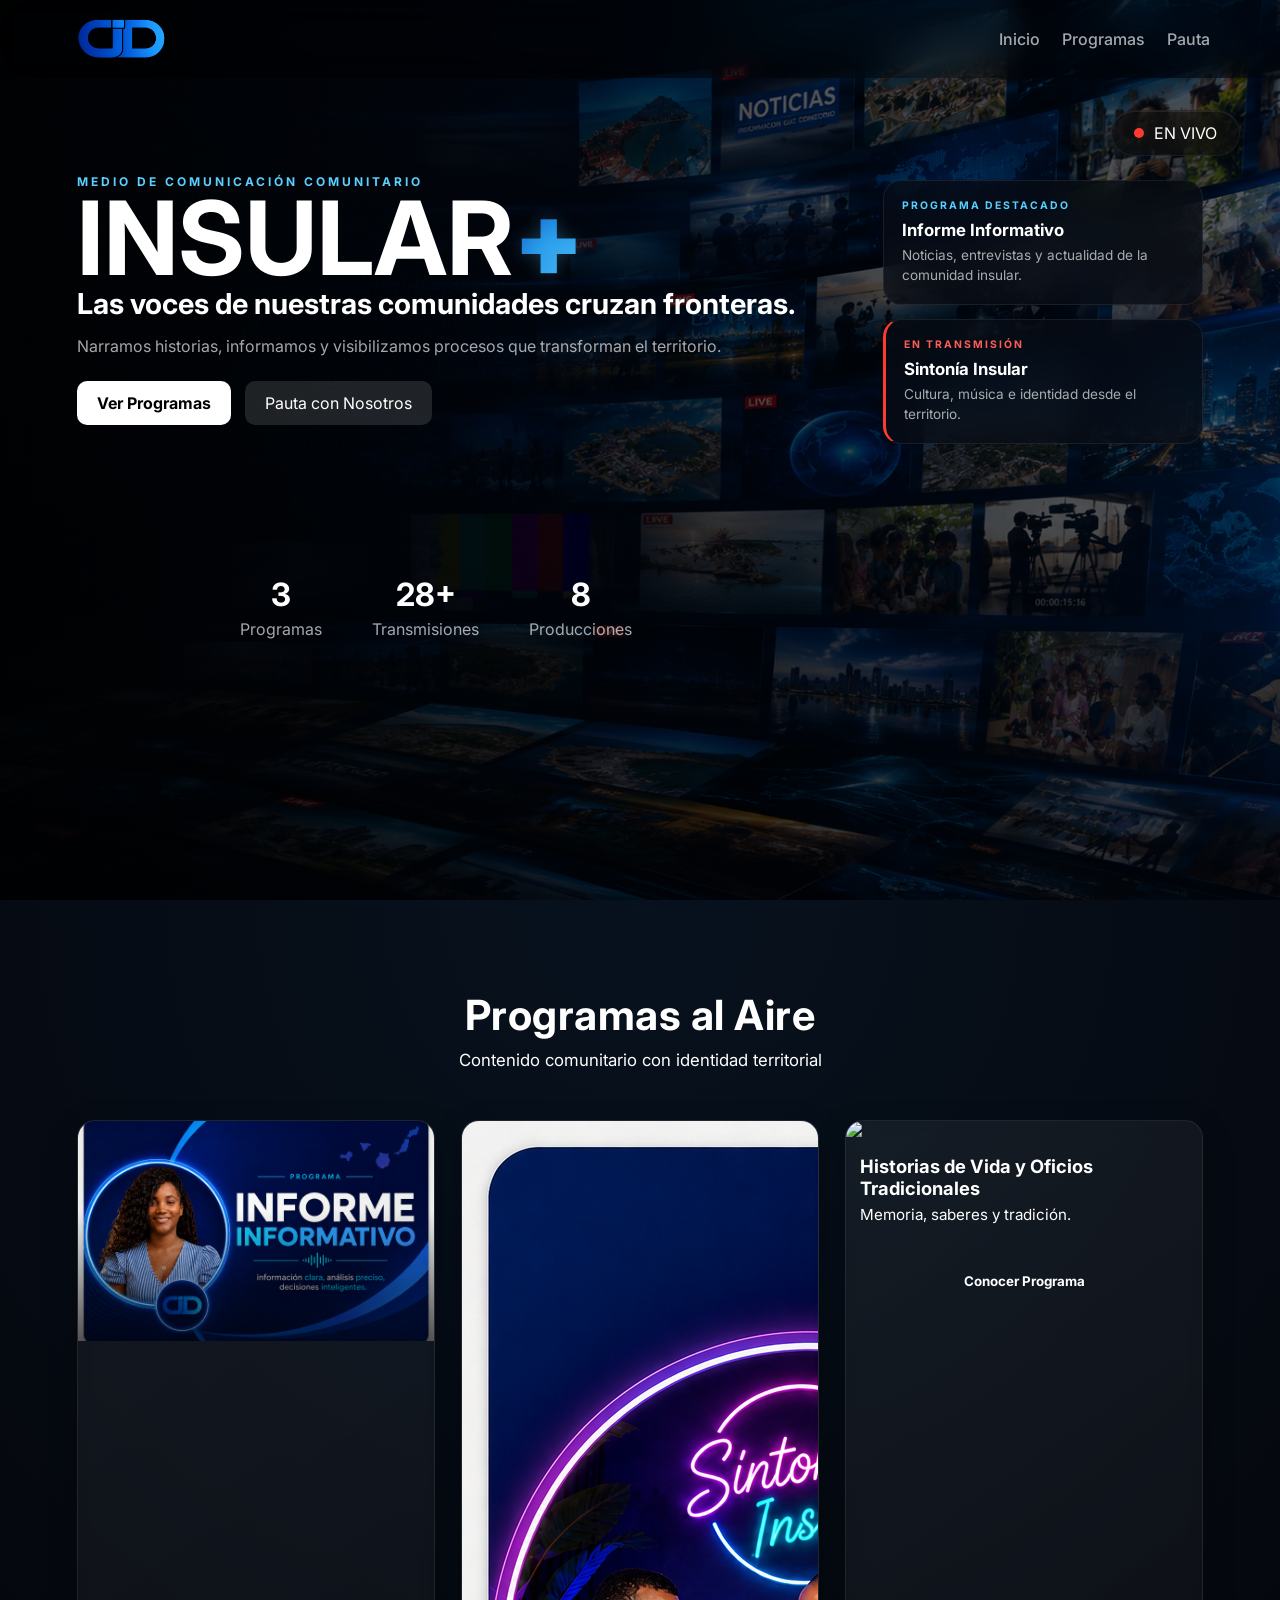
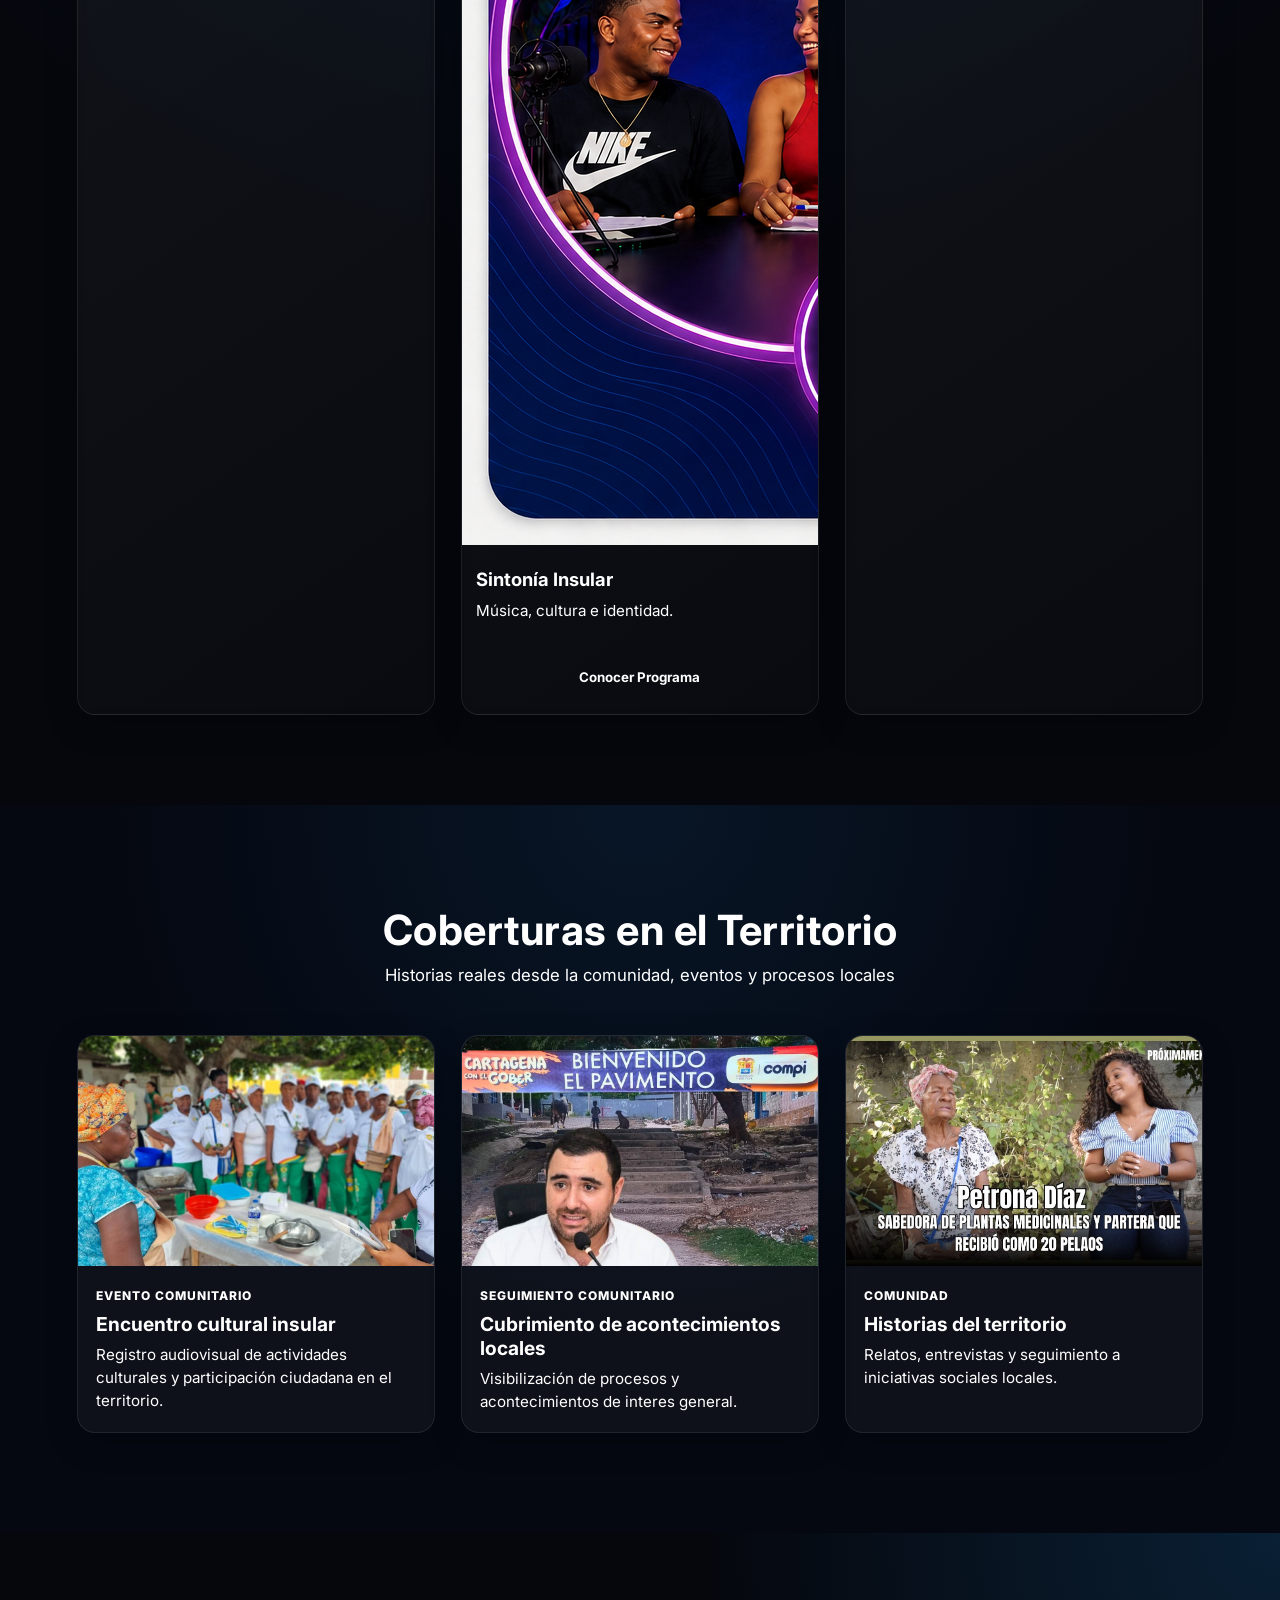
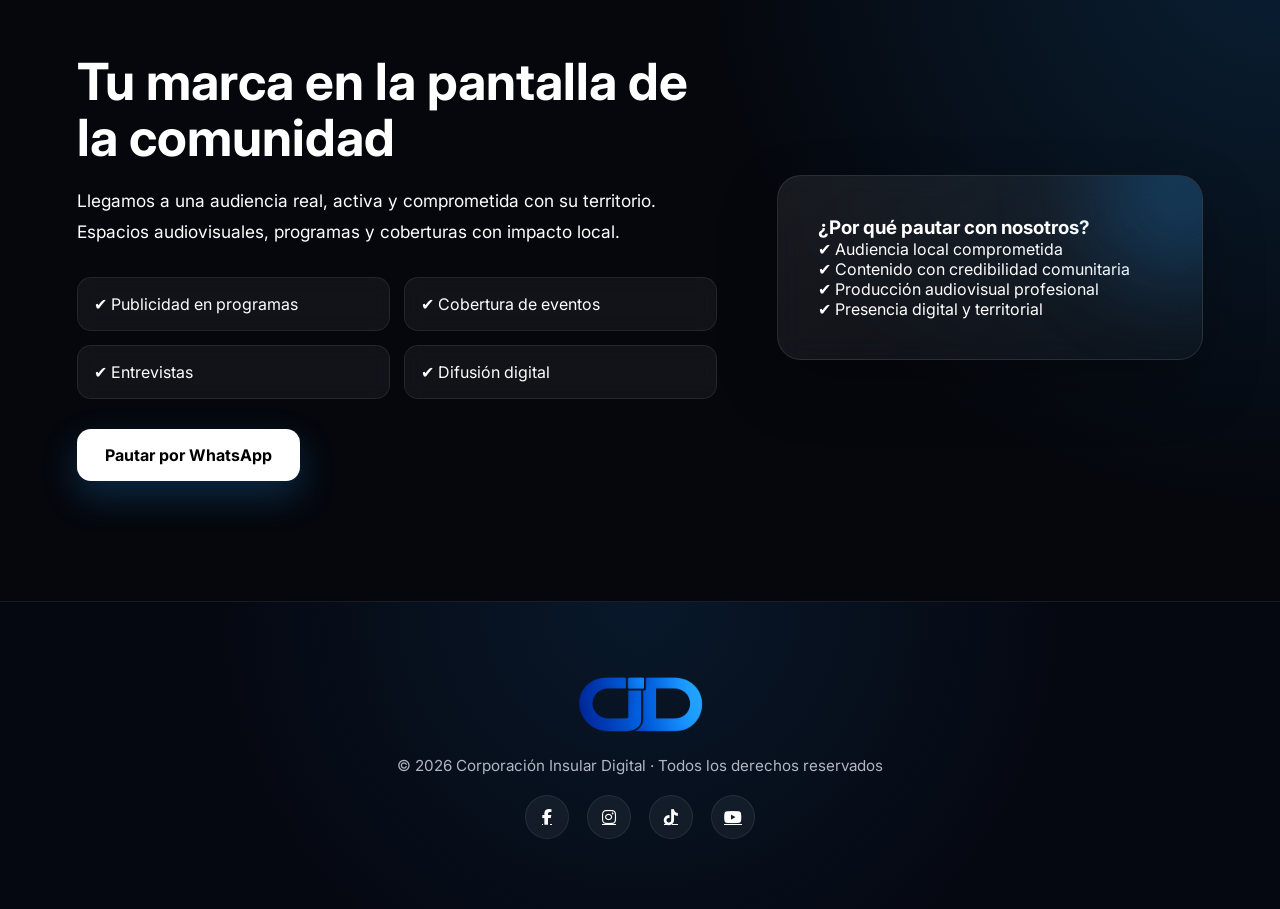
==== colectivo.html @ 860e6d7a "Update colectivo.html" ====
<!DOCTYPE html>
<html lang="es">

<head>
<meta charset="UTF-8">
<meta name="viewport" content="width=device-width, initial-scale=1.0">

<title>Colectivo | Medio de Comunicación Comunitario</title>

<link rel="stylesheet" href="colectivo.css">
<link href="https://fonts.googleapis.com/css2?family=Inter:wght@300;400;500;600;700;800;900&display=swap" rel="stylesheet">
<link rel="stylesheet"
href="https://cdnjs.cloudflare.com/ajax/libs/font-awesome/6.5.2/css/all.min.css">
</head>

<body>

<!-- ================= NAV ================= -->
<header class="navbar">
  <div class="nav-flex">

    <a href="#inicio" class="logo">
      <img src="assets/ahorasi.png" alt="Colectivo">
    </a>

    <nav>
      <a href="#inicio">Inicio</a>
      <a href="#programas">Programas</a>
      <a href="#pauta">Pauta</a>
    </nav>

  </div>
</header>


<!-- ================= HERO ================= -->
<section class="hero-colectivo" id="inicio">

    <div class="hero-bg"></div>
    <div class="hero-overlay"></div>

    <!-- EN VIVO -->
    <div class="live-badge">
        <span class="live-dot"></span>
        EN VIVO
    </div>

    <!-- TARJETAS LATERALES -->
    <div class="hero-mini">

        <a href="#programas-aire" class="mini-card">

            <span>PROGRAMA DESTACADO</span>

            <h3>Informe Informativo</h3>

            <p>
                Noticias, entrevistas y actualidad
                de la comunidad insular.
            </p>

        </a>

        <a href="#programas-aire" class="mini-card live">

            <span>EN TRANSMISIÓN</span>

            <h3>Sintonía Insular</h3>

            <p>
                Cultura, música e identidad
                desde el territorio.
            </p>

        </a>

    </div>

    <!-- CONTENIDO HERO -->
    <div class="hero-content">

        <span class="hero-tag">
            MEDIO DE COMUNICACIÓN COMUNITARIO
        </span>

        <h1>
  INSULAR<span class="plus">+</span>
</h1>

        <h2>
            Las voces de nuestras comunidades cruzan fronteras.
        </h2>

        <p>
            Narramos historias, informamos y visibilizamos procesos
            que transforman el territorio.
        </p>

        <div class="hero-buttons">

            <a href="#programas-aire" class="btn-primary">
                Ver Programas
            </a>

            <a href="#pauta" class="btn-secondary">
                Pauta con Nosotros
            </a>

        </div>
<!-- ================= INDICADORES ================= -->
<section class="indicadores">

  <div class="indicator"><strong>3</strong><span>Programas</span></div>
  <div class="indicator"><strong>28+</strong><span>Transmisiones</span></div>
  <div class="indicator"><strong>8</strong><span>Producciones</span></div>
    </div>
</section>


<!-- ================= PROGRAMAS ================= -->
<section class="programas" id="programas">

  <div class="section-header">
    <h2>Programas al Aire</h2>
    <p>Contenido comunitario con identidad territorial</p>
  </div>

  <div class="programas-grid">

    <article class="programa-card" id="informe">

  <div class="programa-image">

  <img src="assets/informativo.jpg" 

</div>

  <h3>Informe Informativo</h3>

  <p>Noticias y actualidad del territorio.</p>

  <div class="programa-info">
    <p>
      Espacio dedicado a la información comunitaria, noticias locales,
      entrevistas, reportajes especiales y análisis de temas de interés
      para las comunidades insulares.
    </p>

    <p>
      Conduce procesos de comunicación participativa y visibiliza las
      iniciativas ciudadanas del territorio.
    </p>
    
    <span>EMISIÓN OFICIAL</span>

            <h3>Todos los Viernes</h3>

            <p>12:00 PM y 12:30 PM</p>

  </div>

  <button onclick="togglePrograma(this)">
  Conocer Programa
</button>

</article>

</article>
    <article class="programa-card" id="sintonia">

<div class="sintonia-image">

  <img src="assets/sintonia.jpg"
</div>

<h3>Sintonía Insular</h3>

<p>
Música, cultura e identidad.
</p>
<div class="programa-info">
  <p>
    Programa dedicado a la música, la cultura y las expresiones artísticas
    del territorio insular.
  </p>

  <p>
    Incluye entrevistas, invitados especiales y difusión de nuevos talentos.
  </p>
  
  <span>TRANSMISIÓN OFICIAL</span>

            <h3>Todos los Viernes</h3>

            <p>6:00 PM y 6:30 PM</p>
</div>
<button onclick="togglePrograma(this)">
  Conocer Programa
</button>

</article>

    <article class="programa-card" id="historias">

<div class="historias-image">

  <img src="assets/historia.jpg"
</div>

<h3>Historias de Vida y Oficios Tradicionales</h3>

<p>
Memoria, saberes y tradición.
</p>
<div class="programa-info">
  <p>
    Espacio de memoria colectiva donde las voces de la comunidad comparten
    experiencias, saberes y tradiciones.
  </p>

  <p>
    Rescata historias de vida, oficios tradicionales y patrimonio cultural.
  </p>

  <span>PRODUCCIÓN ESPECIAL</span>

            <h3>Cada fin de mes</h3>

            <p>7:00 PM y 7:30 PM</p>
</div>
<button onclick="togglePrograma(this)">
  Conocer Programa
</button>

</article>

</section>
<!-- ================= COBERTURAS ================= -->
<section class="coberturas" id="coberturas">

  <div class="section-header">
    <h2>Coberturas en el Territorio</h2>
    <p>Historias reales desde la comunidad, eventos y procesos locales</p>
  </div>

  <div class="coberturas-grid">

    <article class="cobertura-card">

      <div class="cobertura-image slider">

  <img src="assets/cobertura1a.jpg" class="slide active" alt="">
  <img src="assets/cobertura1b.jpg" class="slide" alt="">

</div>

      <div class="cobertura-content">
        <span>EVENTO COMUNITARIO</span>
        <h3>Encuentro cultural insular</h3>
        <p>Registro audiovisual de actividades culturales y participación ciudadana en el territorio.</p>
      </div>

    </article>

    <article class="cobertura-card">

      <div class="cobertura-image slider">

  <img src="assets/cobertura2a.jpg" class="slide active" alt="">
  <img src="assets/cobertura2b.jpg" class="slide" alt="">

</div>

      <div class="cobertura-content">
        <span>SEGUIMIENTO COMUNITARIO</span>
        <h3>Cubrimiento de acontecimientos locales</h3>
        <p>Visibilización de procesos y acontecimientos de interes general.</p>
      </div>

    </article>

    <article class="cobertura-card">

      <div class="cobertura-image slider">

  <img src="assets/cobertura3a.jpg" class="slide active" alt="">
  <img src="assets/cobertura3b.jpg" class="slide" alt="">

</div>

      <div class="cobertura-content">
        <span>COMUNIDAD</span>
        <h3>Historias del territorio</h3>
        <p>Relatos, entrevistas y seguimiento a iniciativas sociales locales.</p>
      </div>

    </article>

  </div>

</section>

<!-- ================= PAUTA ================= -->
<section class="pauta" id="pauta">

  <div class="pauta-container">

    <div class="pauta-content">

      <h2>Tu marca en la pantalla de la comunidad</h2>

      <p>
        Llegamos a una audiencia real, activa y comprometida con su territorio.
        Espacios audiovisuales, programas y coberturas con impacto local.
      </p>

      <div class="beneficios">
        <div>✔ Publicidad en programas</div>
        <div>✔ Cobertura de eventos</div>
        <div>✔ Entrevistas</div>
        <div>✔ Difusión digital</div>
      </div>

      <a
href="https://wa.me/573215978125?text=Hola%20Corporación%20Insular%20Digital,%20quiero%20pautar%20con%20ustedes."
target="_blank"
class="btn-primary">

Pautar por WhatsApp

</a>
    </div>

    <div class="pauta-card">
      <h3>¿Por qué pautar con nosotros?</h3>

<p>✔ Audiencia local comprometida</p>
<p>✔ Contenido con credibilidad comunitaria</p>
<p>✔ Producción audiovisual profesional</p>
<p>✔ Presencia digital y territorial</p>
    </div>

  </div>

</section>

<footer class="footer-simple">

    <div class="footer-simple-container">

        <!-- LOGO -->
        <div class="footer-logo">
            <img src="assets/ahorasi.png" alt="Corporación Insular Digital">
        </div>

        <!-- DERECHOS -->
        <p class="footer-copy">
            © 2026 Corporación Insular Digital · Todos los derechos reservados
        </p>

        <!-- REDES -->
        <div class="footer-social">

            <a href="https://facebook.com/insulardigitaloficial" target="_blank">
                <i class="fab fa-facebook-f"></i>
            </a>

            <a href="https://instagram.com/insulardigitaloficial" target="_blank">
                <i class="fab fa-instagram"></i>
            </a>

            <a href="https://tiktok.com/@insulardigitaloficial" target="_blank">
                <i class="fab fa-tiktok"></i>
            </a>

            <a href="https://youtube.com/@insulardigitaloficial" target="_blank">
                <i class="fab fa-youtube"></i>
            </a>

        </div>

    </div>

</footer>

<script>
function togglePrograma(btn){

  const card = btn.closest('.programa-card');

  // Cerrar todas las demás tarjetas
  document.querySelectorAll('.programa-card').forEach(item => {

    if(item !== card){
      item.classList.remove('active');

      const otherBtn = item.querySelector('button');

      if(otherBtn){
        otherBtn.textContent = 'Conocer Programa';
      }
    }

  });

  // Abrir o cerrar la tarjeta seleccionada
  card.classList.toggle('active');

  if(card.classList.contains('active')){
    btn.textContent = 'Ocultar Información';
  }else{
    btn.textContent = 'Conocer Programa';
  }

}
</script>
<script>
function initSliders(){

  const sliders = document.querySelectorAll('.cobertura-image.slider');

  sliders.forEach(slider => {

    const images = slider.querySelectorAll('img');
    let index = 0;

    setInterval(() => {

      images[index].classList.remove('active');

      index = (index + 1) % images.length;

      images[index].classList.add('active');

    }, 3000); // cada 3 segundos

  });

}

initSliders();
</script>
  </div>
</body>
</html>
---- colectivo.css ----
/* =========================
   BASE
========================= */
:root{
  --bg:#05070D;
  --card:#0B1220;
  --text:#FFFFFF;
  --muted:rgba(255,255,255,.65);
  --soft:rgba(255,255,255,.08);
  --accent:#59D0FF;
  --blue:#0A2EA8;

  --shadow:0 30px 80px rgba(0,0,0,.6);
  --blur:blur(18px);
}

*{
  margin:0;
  padding:0;
  box-sizing:border-box;
  font-family:'Inter',sans-serif;
}

body{
  background:var(--bg);
  color:var(--text);
  overflow-x:hidden;
}

/* =========================
   NAV
========================= */
.navbar{
  position:fixed;
  top:0;
  width:100%;
  z-index:1000;

  background:rgba(0,0,0,.35);
  backdrop-filter:var(--blur);
}

.nav-flex{
  max-width:1200px;
  margin:auto;
  display:flex;
  justify-content:space-between;
  align-items:center;
  padding:16px 30px;
}

.logo img{
  height:42px;
}

nav{
  display:flex;
  gap:22px;
}

nav a{
  color:var(--muted);
  text-decoration:none;
  font-weight:500;
  transition:.3s;
}

nav a:hover{
  color:#fff;
}

/* =========================
   HERO
========================= */
.hero-colectivo{
position:relative;
min-height:100vh;
display:flex;
align-items:flex-start;
padding:170px 6% 80px;
overflow:hidden;
}

.hero-bg{
  position:absolute;
  inset:0;
  background:url("assets/hero-colectivo.jpg") center/cover no-repeat;
  transform:scale(1.05);
}

.hero-overlay{
  position:absolute;
  inset:0;

  background:
  linear-gradient(
    90deg,
    rgba(0,0,0,.88) 0%,
    rgba(0,0,0,.65) 40%,
    rgba(0,0,0,.45) 100%
  ),

  linear-gradient(
    180deg,
    rgba(0,0,0,.15),
    rgba(0,0,0,.45)
  );
}

.hero-content{
  max-width:760px;
  z-index:2;
}

/* INDICADORES ENTRE MEDIO */
.indicadores{
  display:flex;
  justify-content:center;
  gap:60px;

  margin-top:90px;  /* 👈 clave del efecto */
  z-index:2;
}

.hero-tag{
  font-size:.75rem;
  letter-spacing:3px;
  color:var(--accent);
  font-weight:700;
}

.hero-content h1{
    font-size:clamp(4rem,8vw,7rem);
    line-height:.95;
}

.hero-content h2{
    font-size:1.8rem;
    max-width:750px;
    line-height:1.2;
}

.hero-content p{
  color:var(--muted);
  margin-top:12px;
  line-height:1.6;
}

/* BOTONES */
.hero-buttons{
  display:flex;
  gap:14px;
  margin-top:22px;
}

.btn-primary{
  background:#fff;
  color:#000;
  padding:12px 20px;
  border-radius:10px;
  font-weight:700;
  text-decoration:none;
  transition:.3s;
}

.btn-primary:hover{
  transform:scale(1.05);
}

.btn-secondary{
  background:rgba(255,255,255,.12);
  color:#fff;
  padding:12px 20px;
  border-radius:10px;
  text-decoration:none;
  transition:.3s;
}

.btn-secondary:hover{
  background:rgba(255,255,255,.18);
}

/* =========================
   HERO SIDECARDS PREMIUM
========================= */

.hero-mini{
    position:absolute;
    top:180px;
    right:6%;
    z-index:4;

    width:320px;

    display:flex;
    flex-direction:column;
    gap:14px;
}

.mini-card{
    text-decoration:none;
    color:#fff;

    padding:18px;

    background:rgba(8,12,20,.72);
    backdrop-filter:blur(22px);

    border:1px solid rgba(255,255,255,.08);
    border-radius:18px;

    transition:.35s ease;

    overflow:hidden;
    position:relative;
}

.mini-card::before{
    content:"";
    position:absolute;
    inset:0;

    background:linear-gradient(
        90deg,
        rgba(89,208,255,.12),
        transparent
    );

    opacity:0;
    transition:.35s;
}

.mini-card:hover::before{
    opacity:1;
}

.mini-card:hover{
    transform:translateY(-5px);
    border-color:rgba(89,208,255,.35);

    box-shadow:
    0 15px 40px rgba(0,0,0,.35),
    0 0 30px rgba(89,208,255,.08);
}

.mini-card span{
    display:block;

    font-size:.65rem;
    letter-spacing:2px;

    color:#59D0FF;
    font-weight:700;

    margin-bottom:8px;
}

.mini-card h3{
    font-size:1.05rem;
    font-weight:700;

    margin-bottom:5px;
}

.mini-card p{
    font-size:.85rem;
    color:rgba(255,255,255,.65);
    line-height:1.5;
}

/* TARJETA LIVE */

.mini-card.live{
    border-left:3px solid #ff3b30;
}

.mini-card.live span{
    color:#ff5e57;
}

/* =========================
   INDICADORES
========================= */
.indicadores{
  display:flex;
  justify-content:center;
  gap:50px;
  padding:60px 6%;
}

.indicator{
  text-align:center;
}

.indicator strong{
  font-size:2rem;
}

.indicator span{
  display:block;
  color:var(--muted);
  margin-top:5px;
}

/* =========================
   PROGRAMAS (PREMIUM FIXED)
========================= */
.programas{
  padding:90px 6%;
  background: radial-gradient(circle at top, rgba(31,143,229,.08), transparent 60%);
}

.section-header{
  text-align:center;
  margin-bottom:50px;
}

.section-header h2{
  font-size:2.6rem;
  letter-spacing:.5px;
}

.section-header p{
  color:var(--gray);
  margin-top:10px;
  font-size:1.05rem;
}

/* GRID */
.programas-grid{
  display:grid;
  grid-template-columns:repeat(auto-fit,minmax(260px,1fr));
  gap:26px;
  align-items:stretch; /* clave para igualar alturas */
}

/* CARD */
.programa-card{
  position:relative;
  display:flex;
  flex-direction:column;
  height:100%; /* clave para uniformidad */

  background:linear-gradient(145deg, rgba(255,255,255,.06), rgba(255,255,255,.02));
  border:1px solid rgba(255,255,255,.08);
  border-radius:18px;
  overflow:hidden;

  cursor:pointer;
  transition:.35s ease;

  box-shadow:0 10px 30px rgba(0,0,0,.25);
  backdrop-filter: blur(6px);
}

/* hover premium */
.programa-card:hover{
  transform:translateY(-10px);
  border-color:rgba(31,143,229,.5);
  box-shadow:0 18px 45px rgba(31,143,229,.15);
}

/* IMAGE */
.programa-image{
  height:220px;
  width:100%;
  overflow:hidden;
  position:relative;
}

.programa-image::after{
  content:"";
  position:absolute;
  inset:0;
  background:linear-gradient(to top, rgba(0,0,0,.65), transparent 60%);
  z-index:1;
}

.programa-image img{
  width:100%;
  height:100%;
  object-fit:cover;
  object-position:center;
  transition:transform .7s ease;
}

.programa-card:hover .programa-image img{
  transform:scale(1.12);
}

/* TITLE */
.programa-card h3{
  padding:14px 14px 6px;
  font-size:1.15rem;
  position:relative;
  z-index:2;

  min-height:52px; /* alineación de títulos */
  display:flex;
  align-items:center;
}

/* TEXT */
.programa-card p{
  padding:0 14px;
  color:var(--gray);
  font-size:.95rem;
  margin-bottom:12px;
  position:relative;
  z-index:2;

  min-height:45px; /* alineación de texto */
}

/* BUTTON */
.programa-card button{
  margin:0 14px 18px;
  padding:11px;
  width:calc(100% - 28px);

  border:none;
  border-radius:12px;

  background:linear-gradient(90deg, var(--secondary), var(--accent));
  color:#fff;
  font-weight:700;

  cursor:pointer;
  transition:.3s ease;

  position:relative;
  z-index:2;

  margin-top:auto; /* clave: empuja el botón abajo */
}

.programa-card button:hover{
  filter:brightness(1.1);
  transform:scale(1.02);
}
/* =========================
   PAUTA (VENDEDOR REAL)
========================= */
.pauta{
  padding:120px 6%;
  position:relative;

  background:
    radial-gradient(circle at top right,
    rgba(31,143,229,.18),
    transparent 40%);

  overflow:hidden;
}

.pauta-container{
  display:grid;
  grid-template-columns:1.2fr .8fr;
  gap:60px;
  align-items:center;
}

.pauta-content h2{
  font-size:clamp(2.2rem,4vw,3.5rem);
  line-height:1.1;
  margin-bottom:20px;
}

.pauta-content p{
  color:var(--gray);
  font-size:1.08rem;
  line-height:1.8;
}

.beneficios{
  display:grid;
  grid-template-columns:repeat(2,1fr);
  gap:14px;
  margin:30px 0;
}

.beneficios div{
  padding:16px;
  background:rgba(255,255,255,.05);
  border:1px solid rgba(255,255,255,.08);
  border-radius:14px;
  backdrop-filter:blur(10px);

  transition:.3s;
}

.beneficios div:hover{
  transform:translateY(-4px);
  border-color:rgba(31,143,229,.4);
}

.pauta-card{
  position:relative;

  background:
    linear-gradient(
      145deg,
      rgba(255,255,255,.08),
      rgba(255,255,255,.03)
    );

  border:1px solid rgba(255,255,255,.1);

  border-radius:24px;

  padding:40px;

  backdrop-filter:blur(15px);

  overflow:hidden;

  box-shadow:
  0 25px 60px rgba(0,0,0,.25);

  transition:.35s;
}
.pauta-card::before{
  content:"";
  position:absolute;

  width:280px;
  height:280px;

  top:-120px;
  right:-120px;

  background:
  radial-gradient(
    circle,
    rgba(31,143,229,.35),
    transparent 65%
  );

  filter:blur(40px);
}
.pauta-card:hover{
  transform:translateY(-10px);

  border-color:
  rgba(31,143,229,.45);

  box-shadow:
  0 35px 80px rgba(0,0,0,.4);
}
.pauta .btn-primary{
  display:inline-flex;
  align-items:center;
  gap:10px;

  padding:16px 28px;

  border-radius:14px;

  font-size:1rem;
  font-weight:700;

  box-shadow:
  0 15px 35px rgba(31,143,229,.25);

  transition:.3s;
}

.pauta .btn-primary:hover{
  transform:translateY(-4px);
}
.footer-simple{
    padding:70px 8%;
    background:
        radial-gradient(circle at top, rgba(31,143,229,.12), transparent 60%),
        #050811;

    border-top:1px solid rgba(255,255,255,.08);
    text-align:center;
}
.footer-simple-container{
    display:flex;
    flex-direction:column;
    align-items:center;
    gap:20px;
}

.footer-logo img{
    height:60px;
    width:auto;
}

/* DERECHOS */
.footer-copy{
    color:#C4C9D4;
    font-size:.95rem;
    opacity:.9;
}

/* REDES */
.footer-social{
    display:flex;
    gap:18px;
}

.footer-social a{
    width:44px;
    height:44px;

    display:flex;
    align-items:center;
    justify-content:center;

    border-radius:50%;

    background:rgba(255,255,255,.05);
    border:1px solid rgba(255,255,255,.08);

    color:#fff;

    transition:.3s;
}

.footer-social a:hover{
    transform:translateY(-5px);
    background:rgba(31,143,229,.15);
    border-color:rgba(31,143,229,.4);
    color:#1F8FE5;
}

/* =========================
   MODAL PREMIUM
========================= */
.modal{
  position:fixed;
  inset:0;
  background:rgba(0,0,0,.75);
  display:none;
  justify-content:center;
  align-items:center;
}

.modal.active{
  display:flex;
}

.modal-box{
  background:#0B1220;
  padding:30px;
  border-radius:16px;
  max-width:600px;
  width:90%;
}

.close{
  float:right;
  cursor:pointer;
  font-size:20px;
}
.audiencia{
    display:flex;
    gap:25px;
    margin:25px 0;
}

.audiencia div{
    display:flex;
    flex-direction:column;
}

.audiencia strong{
    font-size:1.4rem;
}

.audiencia span{
    color:var(--muted);
    font-size:.9rem;
}
.live-badge{
    position:absolute;
    top:110px;
    right:40px;

    z-index:10;

    display:flex;
    align-items:center;
    gap:10px;

    padding:12px 22px;

    background:rgba(10,10,10,.55);
    backdrop-filter:blur(20px);

    border:1px solid rgba(255,255,255,.06);
    border-radius:999px;

    color:#fff;

    box-shadow:
    0 15px 50px rgba(0,0,0,.4),
    inset 0 1px 0 rgba(255,255,255,.08);
}
@media(max-width:768px){

    .live-badge{
        top:95px;
        right:20px;
        padding:10px 16px;
        font-size:.7rem;
    }

}
.live-dot{
    width:10px;
    height:10px;

    border-radius:50%;
    background:#ff3b30;

    flex-shrink:0;

    animation:pulseLive 1.8s infinite;
}

@keyframes pulseLive{

    0%{
        transform:scale(1);
        box-shadow:
        0 0 0 0 rgba(255,59,48,.8);
    }

    50%{
        transform:scale(1.15);
    }

    100%{
        transform:scale(1);
        box-shadow:
        0 0 0 14px rgba(255,59,48,0);
    }

}
.plus{
  background: linear-gradient(135deg, #0A2EA8, #1F8FE5, #59D0FF);
  -webkit-background-clip: text;
  -webkit-text-fill-color: transparent;

  font-weight: 900;
  text-shadow: 0 0 18px rgba(89,208,255,.25);
}
.hero-indicadores .indicator strong{
  font-size:2.2rem;
}
.hero-indicadores{
  position:absolute;
  bottom:40px;
  left:50%;
  transform:translateX(-50%);

  display:flex;
  gap:60px;

  padding:20px 40px;

  background:rgba(0,0,0,.25);
  backdrop-filter:blur(14px);

  border:1px solid rgba(255,255,255,.08);
  border-radius:16px;
}
/* =========================
   MODAL PROGRAMAS
========================= */
.modal{
  position:fixed;
  inset:0;
  background:rgba(0,0,0,.7);
  display:none;
  align-items:center;
  justify-content:center;
  padding:20px;
  z-index:9999;
  backdrop-filter: blur(8px);
}

.modal.active{
  display:flex;
}

.modal-content{
  background:rgba(10,15,25,.95);
  border:1px solid rgba(255,255,255,.1);
  border-radius:18px;
  max-width:700px;
  width:100%;
  padding:28px;
  position:relative;
  animation:modalIn .35s ease;
  box-shadow:0 25px 80px rgba(0,0,0,.6);
}

@keyframes modalIn{
  from{ transform:scale(.85); opacity:0; }
  to{ transform:scale(1); opacity:1; }
}

.modal-content h2{
  margin-bottom:12px;
  font-size:1.8rem;
}

.modal-content p{
  color:var(--gray);
  line-height:1.6;
}

.close-modal{
  position:absolute;
  top:12px;
  right:14px;
  background:none;
  border:none;
  color:#fff;
  font-size:1.5rem;
  cursor:pointer;
}
.programa-info{
  max-height:0;
  overflow:hidden;
  transition:max-height .5s ease;
}

.programa-card.active .programa-info{
  max-height:500px;
}

.programa-card.active{
  border-color:rgba(31,143,229,.5);
}
/* =========================
   COBERTURAS
========================= */
.coberturas{
  padding:100px 6%;
  background:
    radial-gradient(circle at top, rgba(31,143,229,.10), transparent 55%),
    #050811;
}

.coberturas-grid{
  display:grid;
  grid-template-columns:repeat(auto-fit,minmax(280px,1fr));
  gap:26px;
  margin-top:50px;
}

.cobertura-card{
  border-radius:18px;
  overflow:hidden;
  background:rgba(255,255,255,.04);
  border:1px solid rgba(255,255,255,.08);
  transition:.35s ease;
  box-shadow:0 10px 30px rgba(0,0,0,.25);
}

.cobertura-card:hover{
  transform:translateY(-10px);
  border-color:rgba(31,143,229,.5);
  box-shadow:0 18px 50px rgba(31,143,229,.15);
}

.cobertura-image{
  height:200px;
  overflow:hidden;
  position:relative;
}

.cobertura-image img{
  width:100%;
  height:100%;
  object-fit:cover;
  object-position:center top;
}

.cobertura-card:hover .cobertura-image img{
  transform:scale(1.1);
}

.cobertura-content{
  padding:18px;
}

.cobertura-content span{
  font-size:.75rem;
  color:var(--secondary);
  font-weight:800;
  letter-spacing:1px;
}

.cobertura-content h3{
  margin-top:8px;
  font-size:1.2rem;
}

.cobertura-content p{
  margin-top:8px;
  color:var(--gray);
  font-size:.95rem;
  line-height:1.5;
}
.cobertura-image.slider{
  position:relative;
  height:230px;
  overflow:hidden;
}

.cobertura-image.slider img{
  position:absolute;
  inset:0;
  width:100%;
  height:100%;
  object-fit:cover;

  opacity:0;
  transition:opacity 1s ease;
}

.cobertura-image.slider img.active{
  opacity:1;
}
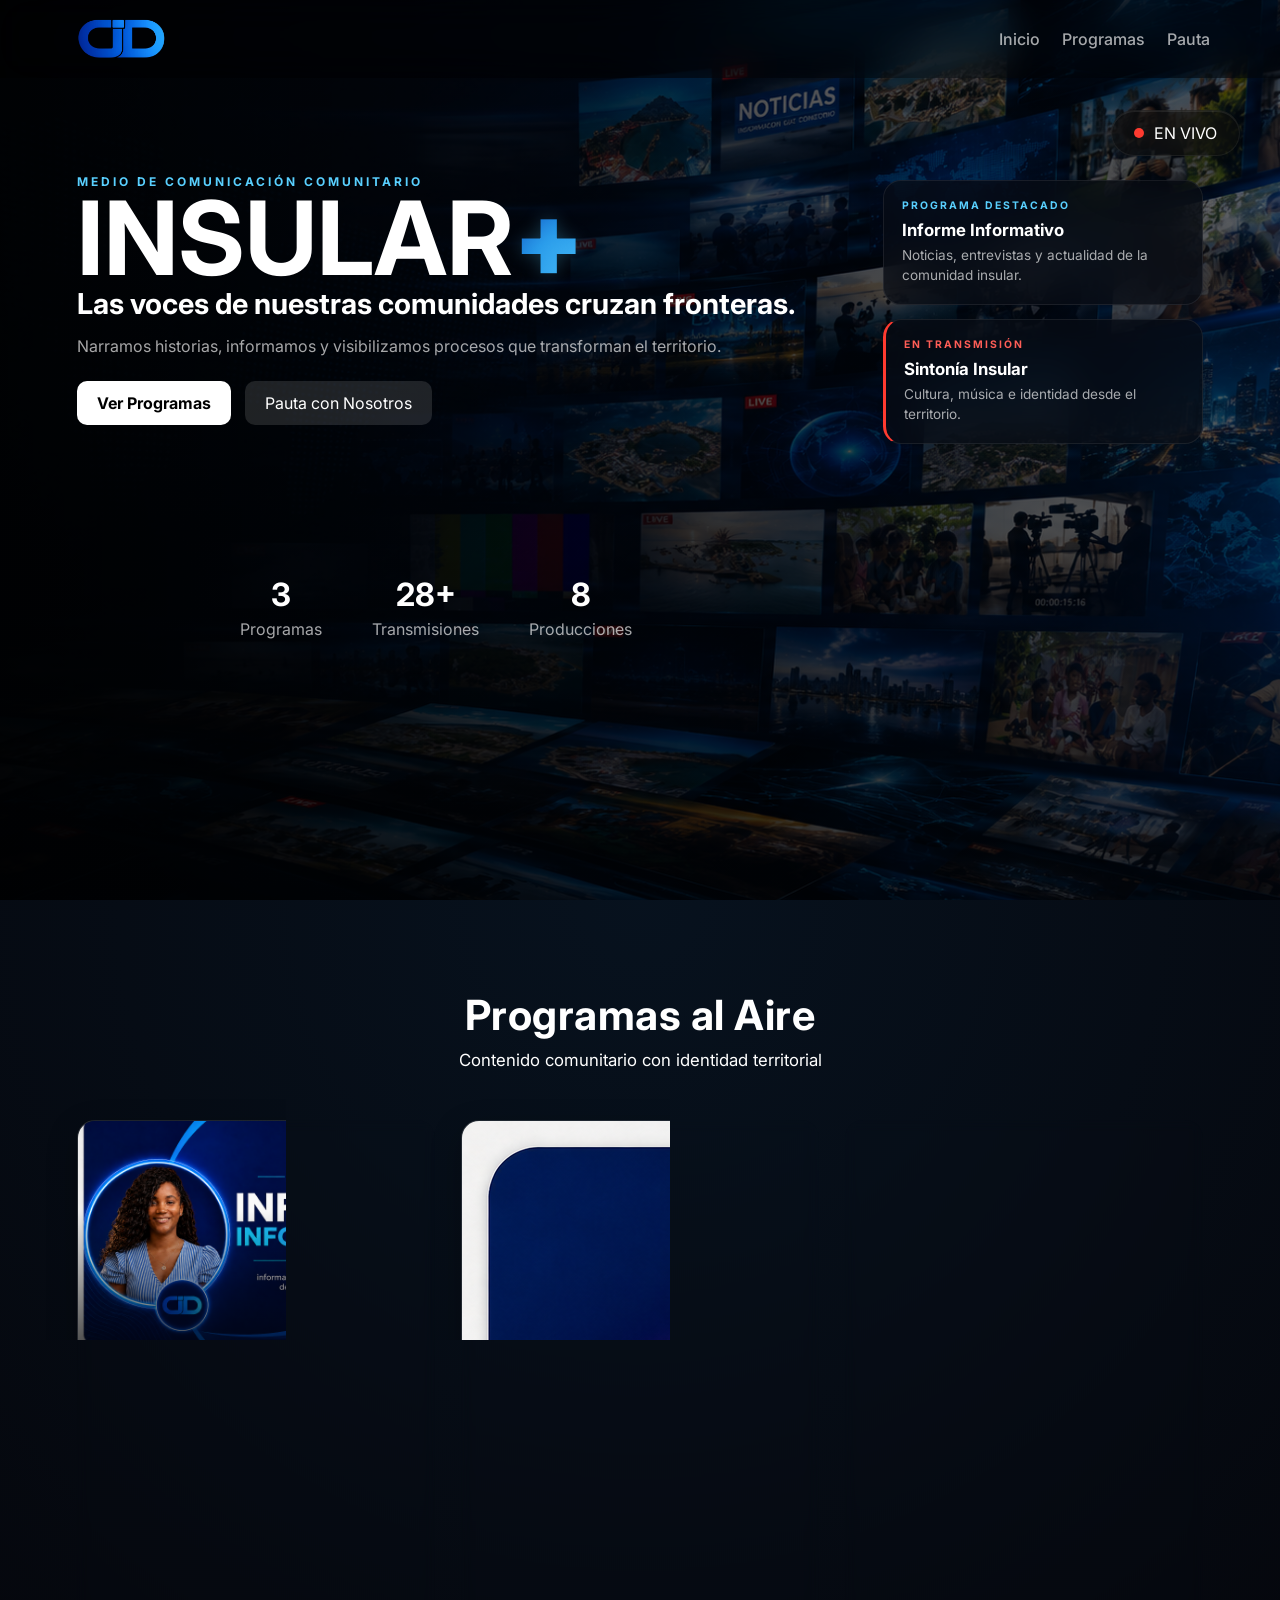
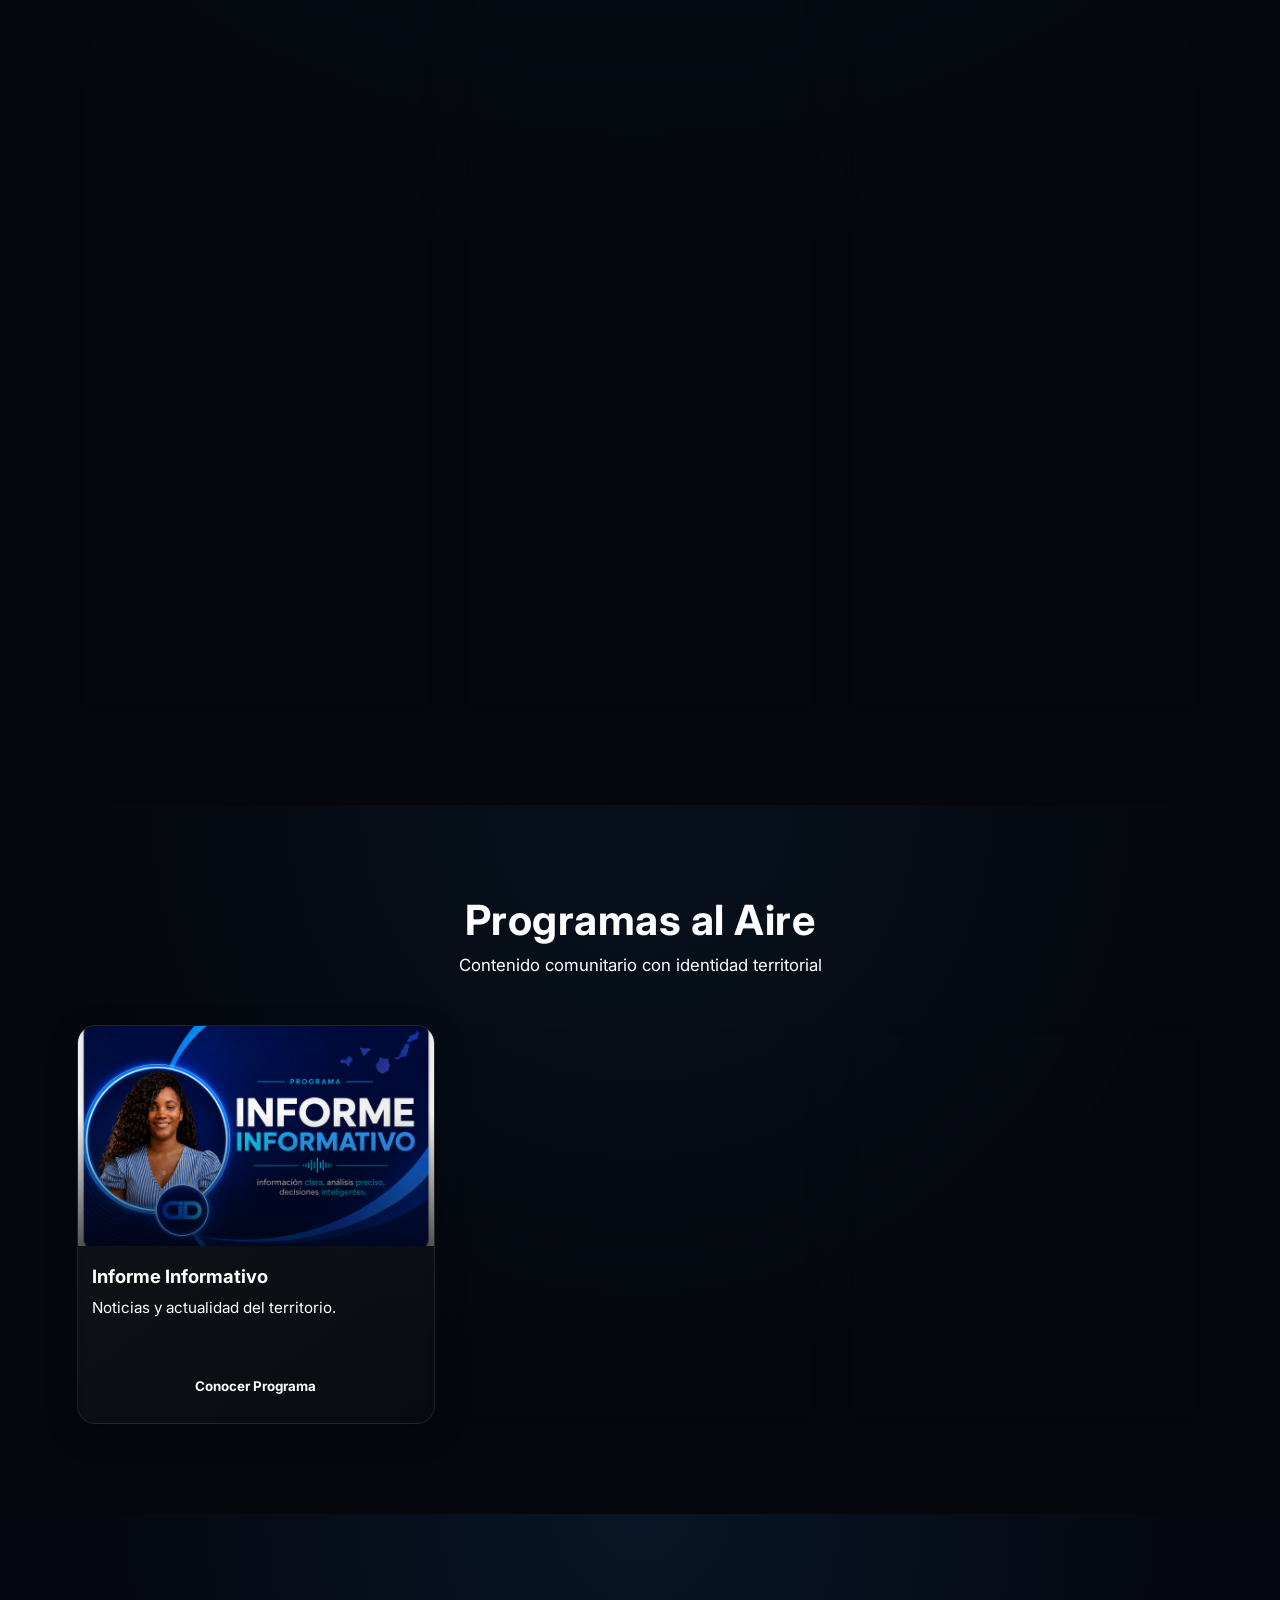
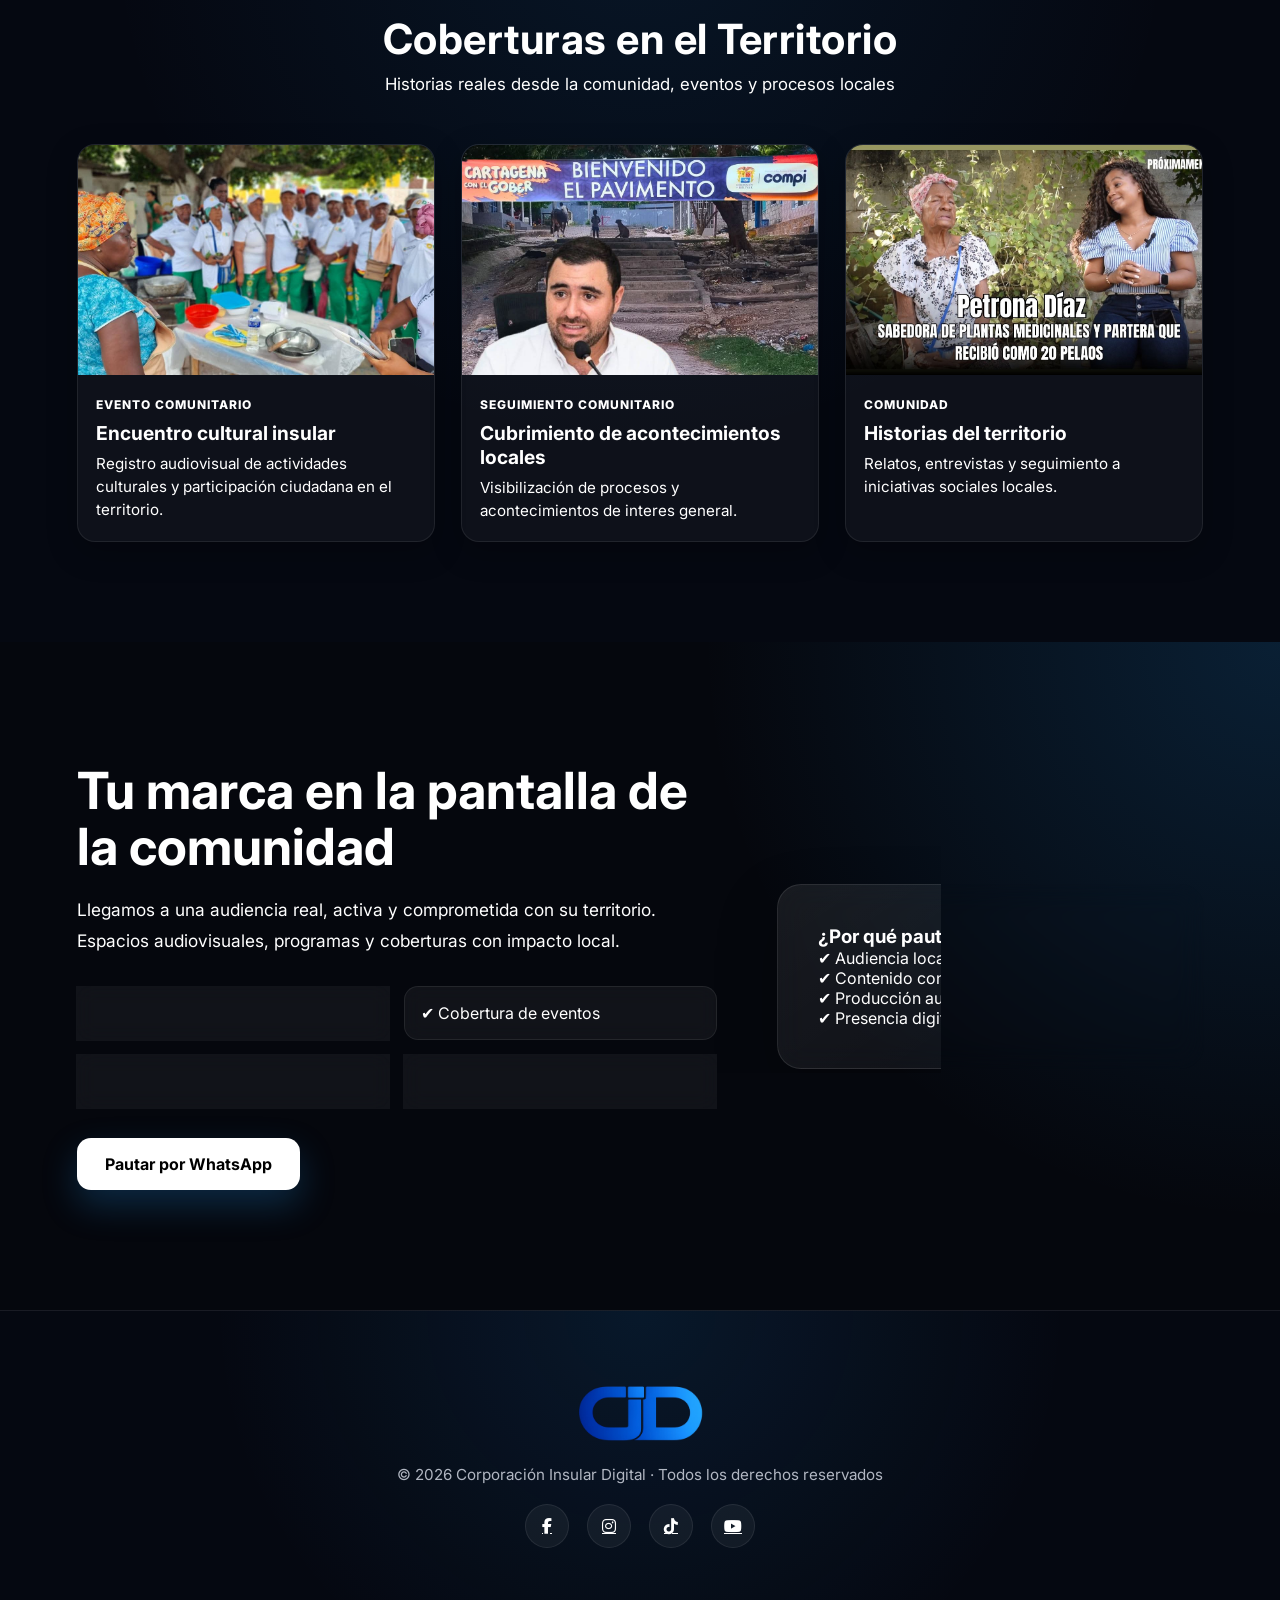
==== commit ddb57317: "Update colectivo.html" ====
--- a/colectivo.html
+++ b/colectivo.html
@@ -208,32 +208,101 @@
 </div>
 
 <h3>Historias de Vida y Oficios Tradicionales</h3>
-
-<p>
-Memoria, saberes y tradición.
-</p>
-<div class="programa-info">
-  <p>
-    Espacio de memoria colectiva donde las voces de la comunidad comparten
-    experiencias, saberes y tradiciones.
-  </p>
-
-  <p>
-    Rescata historias de vida, oficios tradicionales y patrimonio cultural.
-  </p>
-
-  <span>PRODUCCIÓN ESPECIAL</span>
-
-            <h3>Cada fin de mes</h3>
-
-            <p>7:00 PM y 7:30 PM</p>
-</div>
-<button onclick="togglePrograma(this)">
-  Conocer Programa
-</button>
-
-</article>
-
+  
+</section>
+<!-- ================= PROGRAMAS ================= -->
+<section class="programas" id="programas">
+
+  <div class="section-header">
+    <h2>Programas al Aire</h2>
+    <p>Contenido comunitario con identidad territorial</p>
+  </div>
+
+  <div class="programas-grid">
+
+    <!-- CARD 1 -->
+    <article class="programa-card" id="informe">
+
+      <div class="programa-image">
+        <img src="assets/informativo.jpg" alt="Informe Informativo">
+      </div>
+
+      <h3>Informe Informativo</h3>
+
+      <p>Noticias y actualidad del territorio.</p>
+
+      <div class="programa-info">
+        <p>
+          Espacio dedicado a la información comunitaria, noticias locales,
+          entrevistas, reportajes especiales y análisis de temas de interés.
+        </p>
+
+        <span>EMISIÓN OFICIAL</span>
+        <h3>Todos los Viernes</h3>
+        <p>12:00 PM y 12:30 PM</p>
+      </div>
+
+      <button onclick="togglePrograma(this)">
+        Conocer Programa
+      </button>
+
+    </article>
+
+    <!-- CARD 2 -->
+    <article class="programa-card" id="sintonia">
+
+      <div class="programa-image">
+        <img src="assets/sintonia.jpg" alt="Sintonía Insular">
+      </div>
+
+      <h3>Sintonía Insular</h3>
+
+      <p>Música, cultura e identidad.</p>
+
+      <div class="programa-info">
+        <p>
+          Programa dedicado a la música, la cultura y las expresiones artísticas.
+        </p>
+
+        <span>TRANSMISIÓN OFICIAL</span>
+        <h3>Todos los Viernes</h3>
+        <p>6:00 PM y 6:30 PM</p>
+      </div>
+
+      <button onclick="togglePrograma(this)">
+        Conocer Programa
+      </button>
+
+    </article>
+
+    <!-- CARD 3 -->
+    <article class="programa-card" id="historias">
+
+      <div class="programa-image">
+        <img src="assets/historia.jpg" alt="Historias de Vida">
+      </div>
+
+      <h3>Historias de Vida y Oficios Tradicionales</h3>
+
+      <p>Memoria, saberes y tradición.</p>
+
+      <div class="programa-info">
+        <p>
+          Espacio de memoria colectiva donde se comparten experiencias y tradiciones.
+        </p>
+
+        <span>PRODUCCIÓN ESPECIAL</span>
+        <h3>Cada fin de mes</h3>
+        <p>7:00 PM y 7:30 PM</p>
+      </div>
+
+      <button onclick="togglePrograma(this)">
+        Conocer Programa
+      </button>
+
+    </article>
+
+  </div>
 </section>
 <!-- ================= COBERTURAS ================= -->
 <section class="coberturas" id="coberturas">
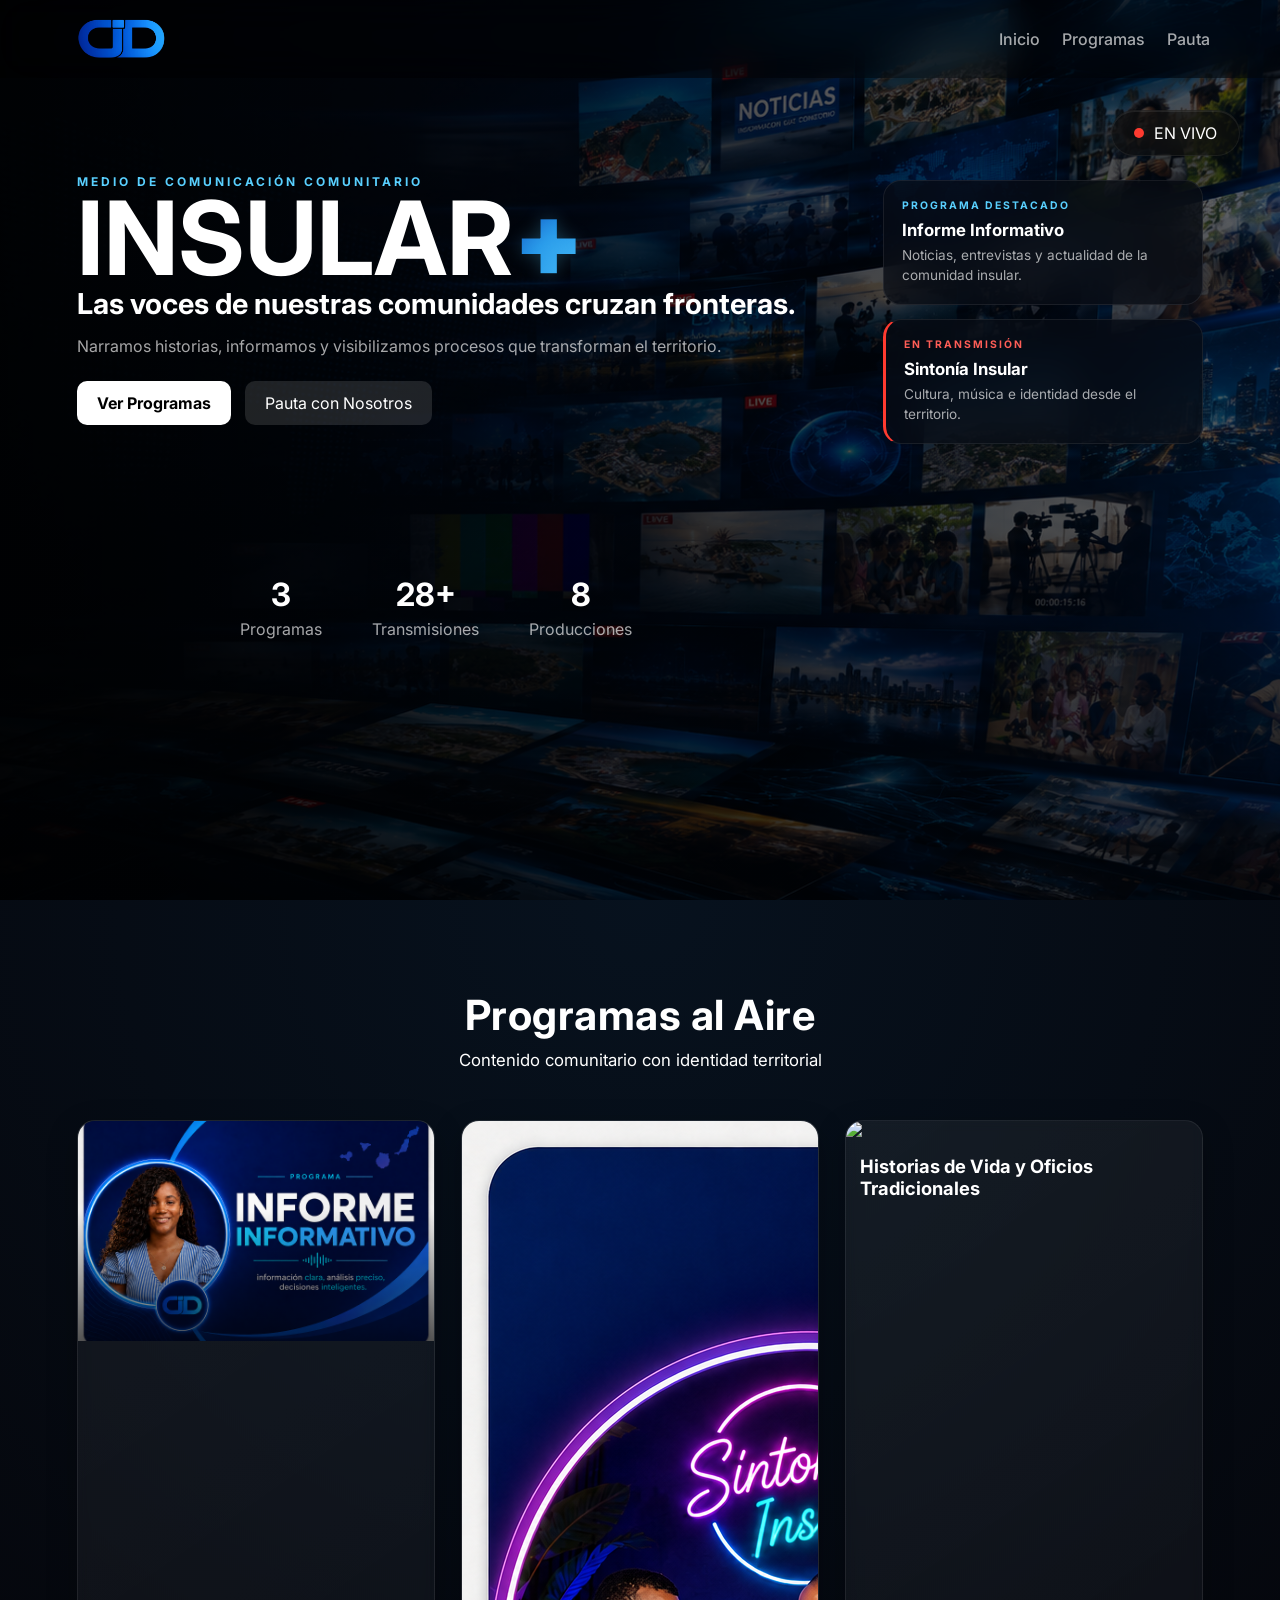
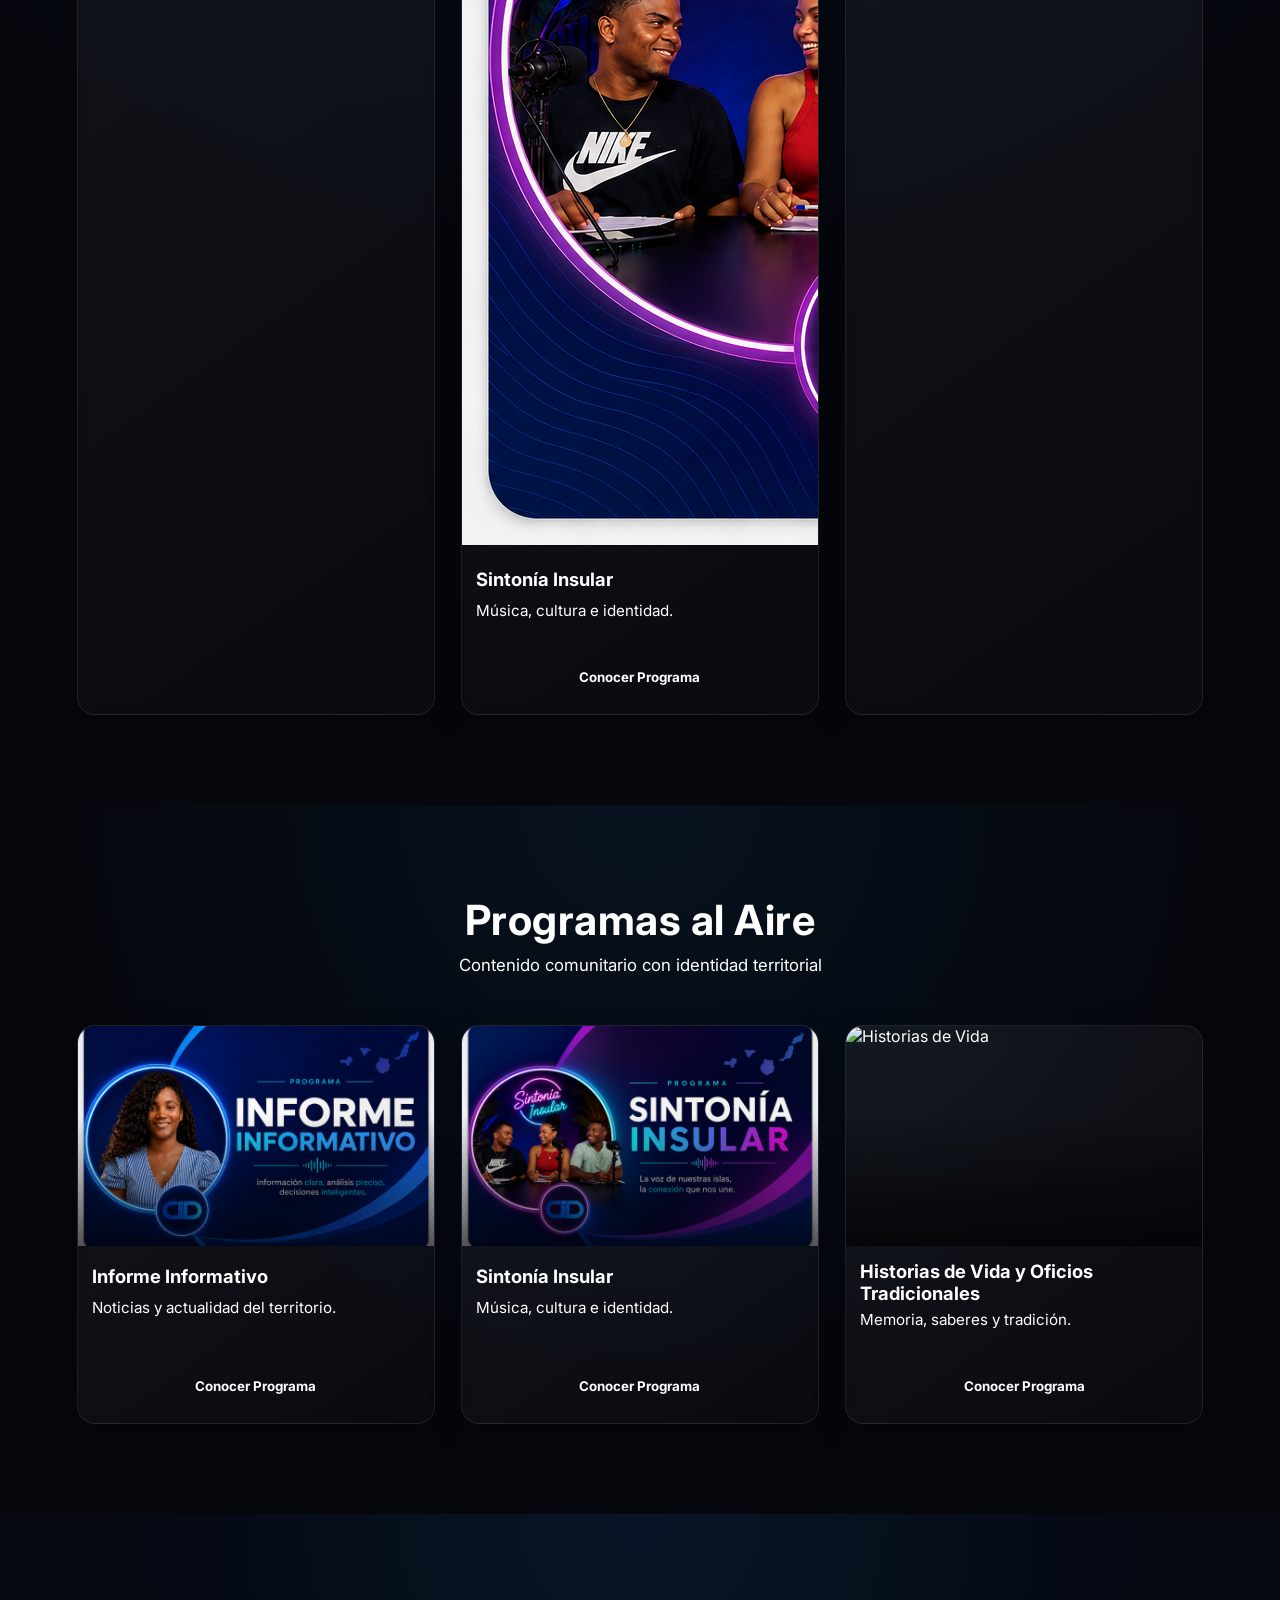
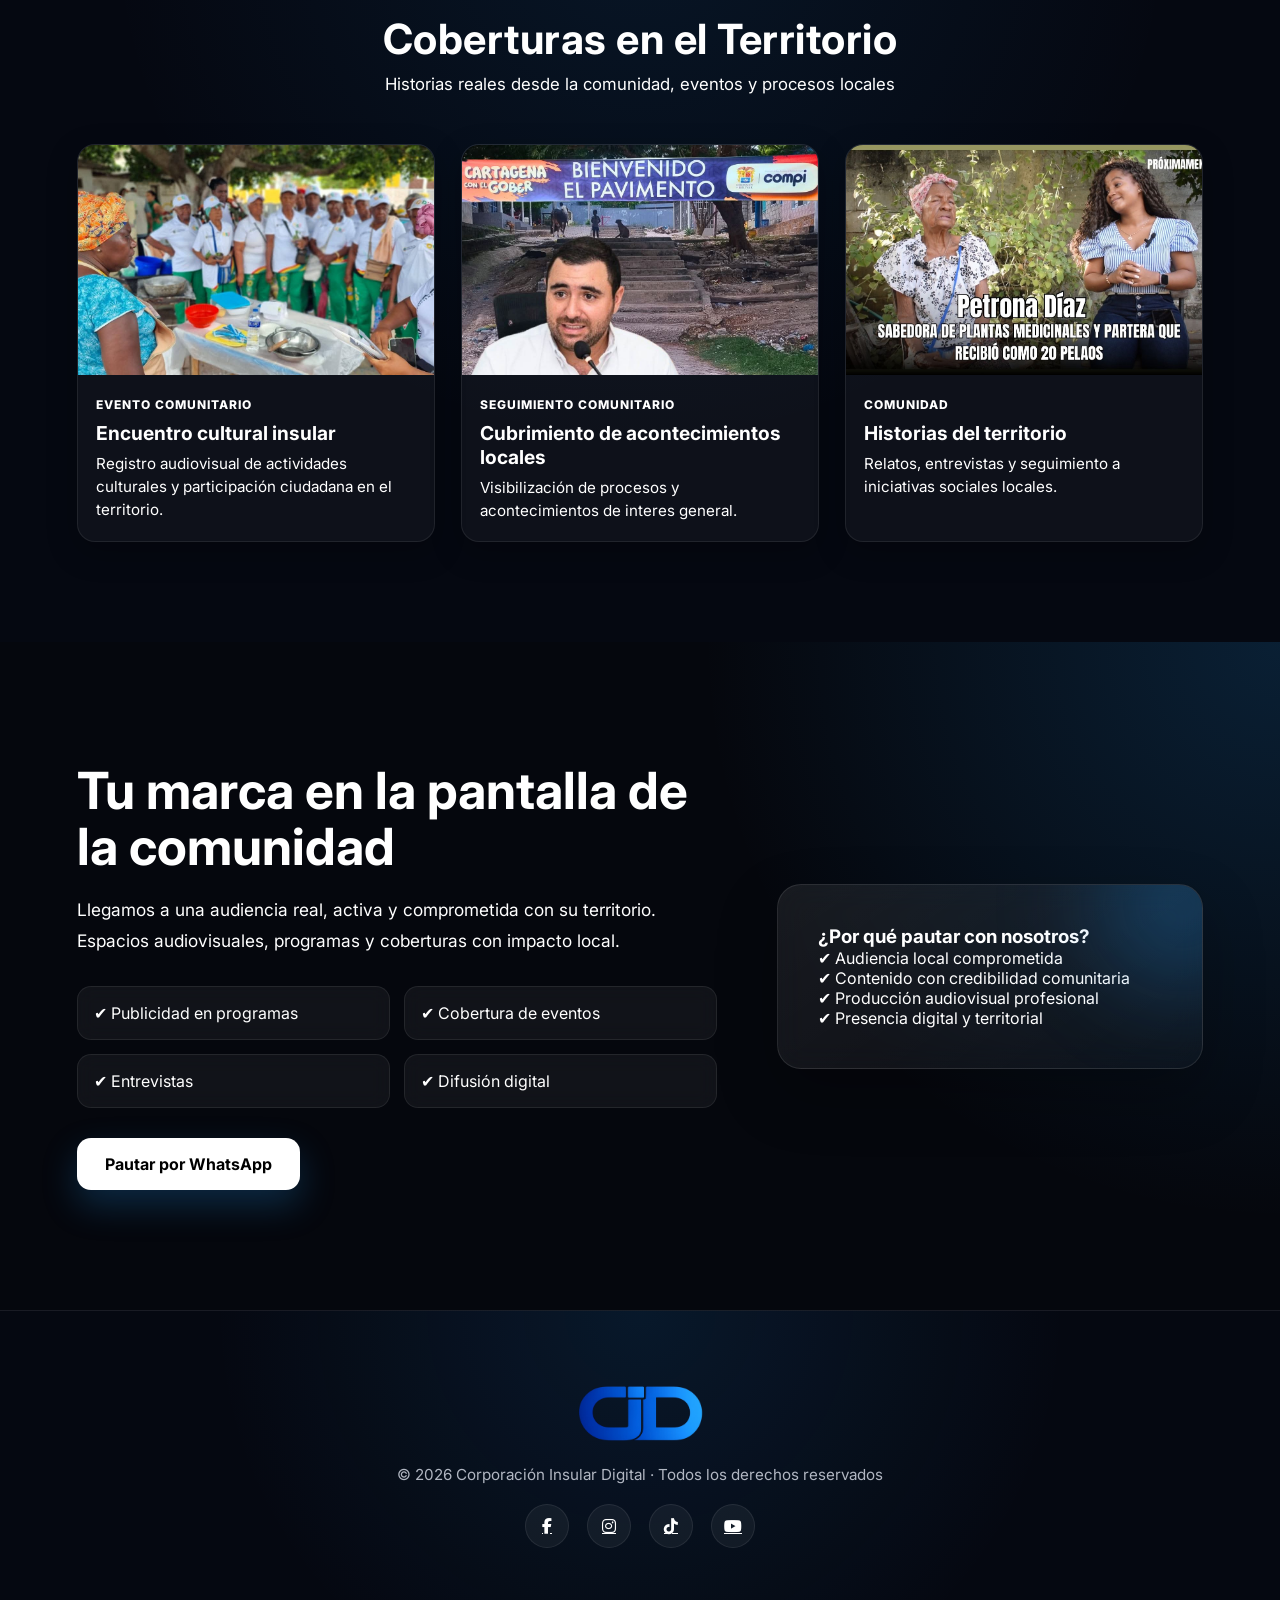
==== commit 2b9d71f1: "Update colectivo.html" ====
--- a/colectivo.html
+++ b/colectivo.html
@@ -19,12 +19,12 @@
 <header class="navbar">
   <div class="nav-flex">
 
-    <a href="#inicio" class="logo">
+    <a href="#index.html" class="logo">
       <img src="assets/ahorasi.png" alt="Colectivo">
     </a>
 
     <nav>
-      <a href="#inicio">Inicio</a>
+      <a href="#index.html">Inicio</a>
       <a href="#programas">Programas</a>
       <a href="#pauta">Pauta</a>
     </nav>
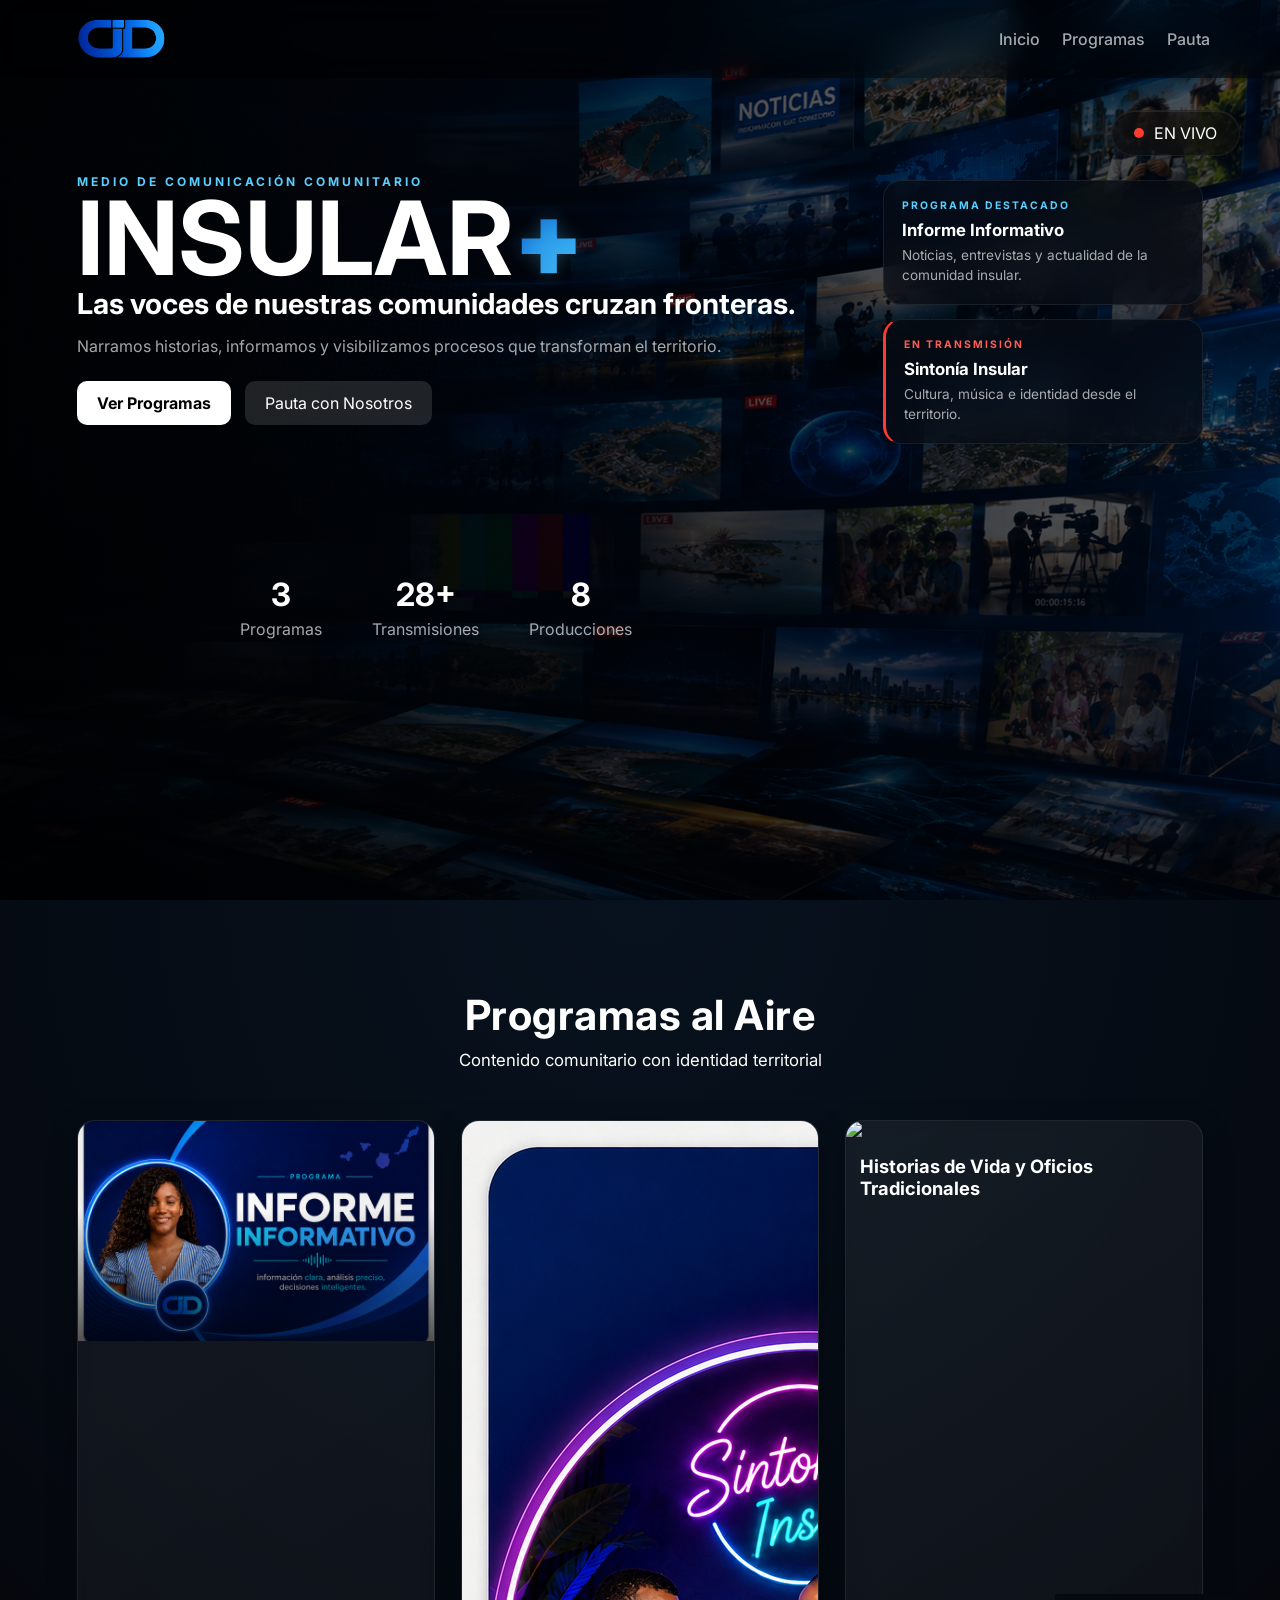
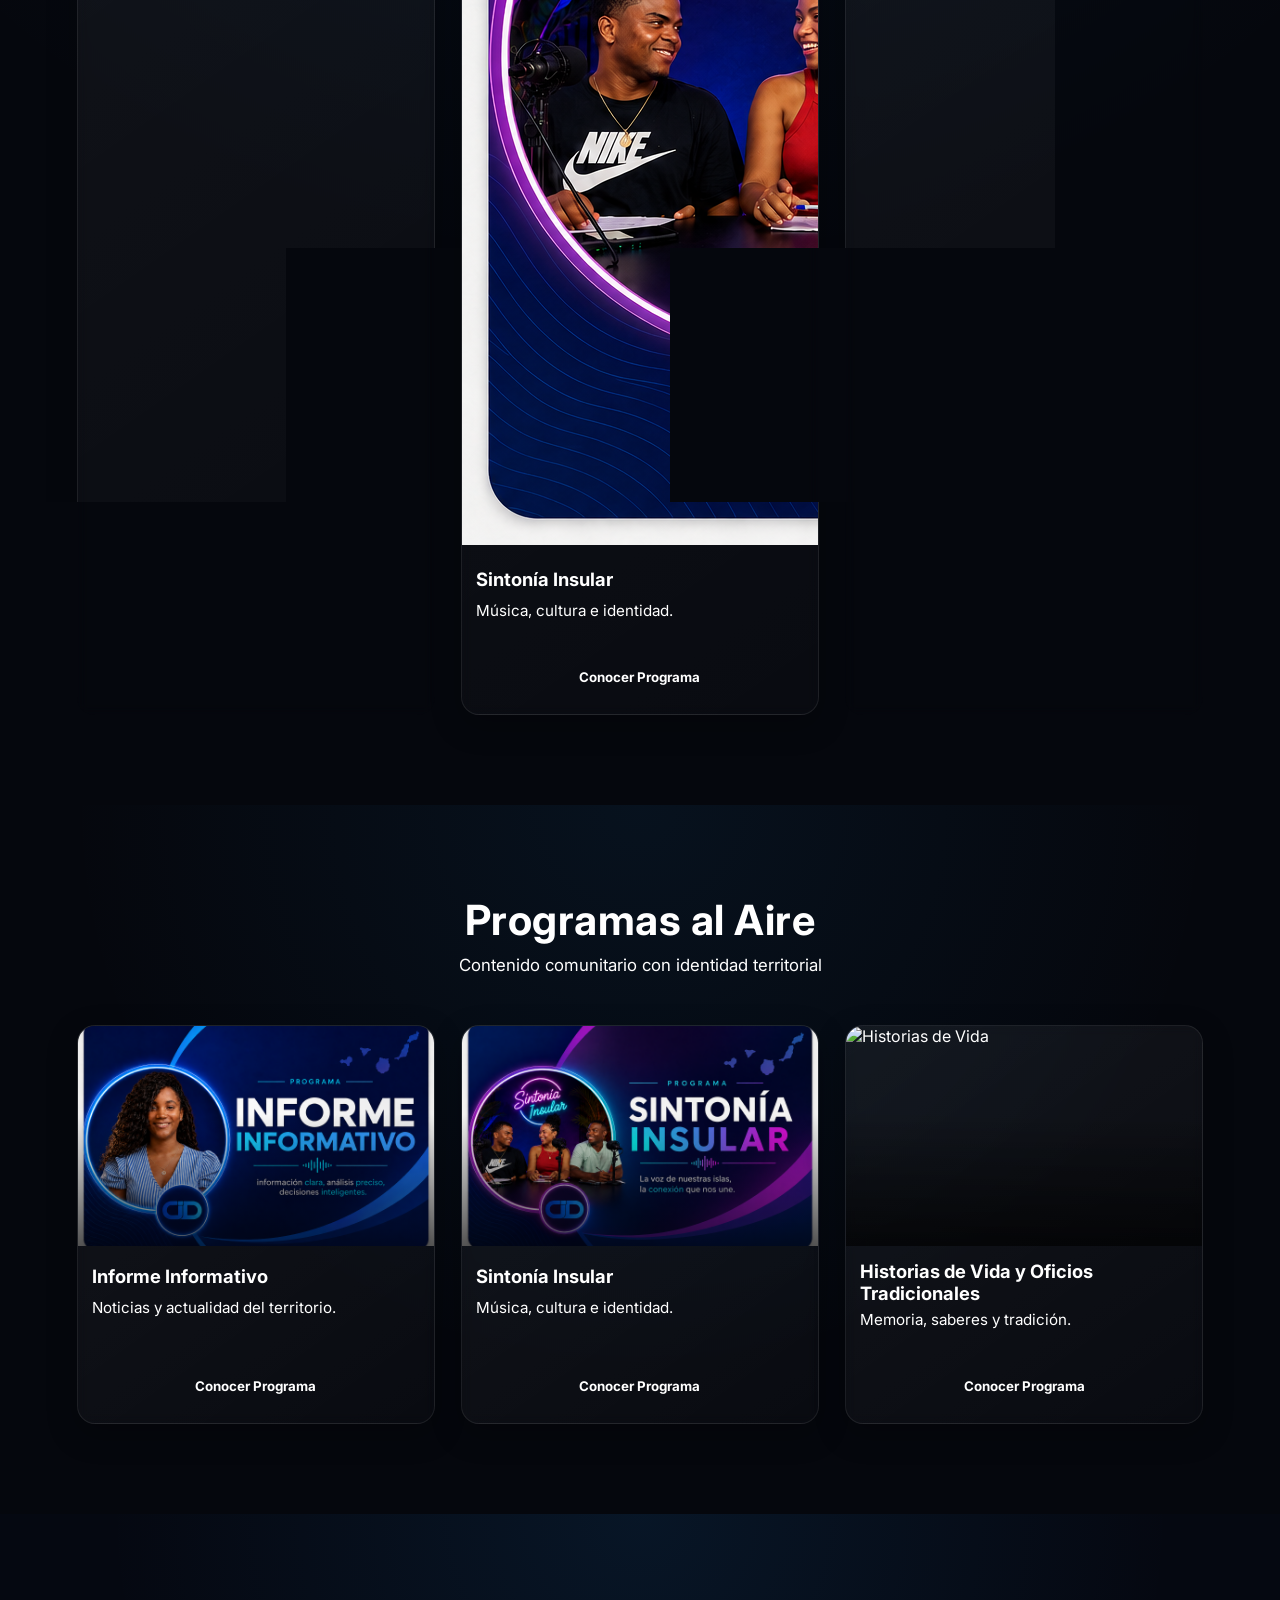
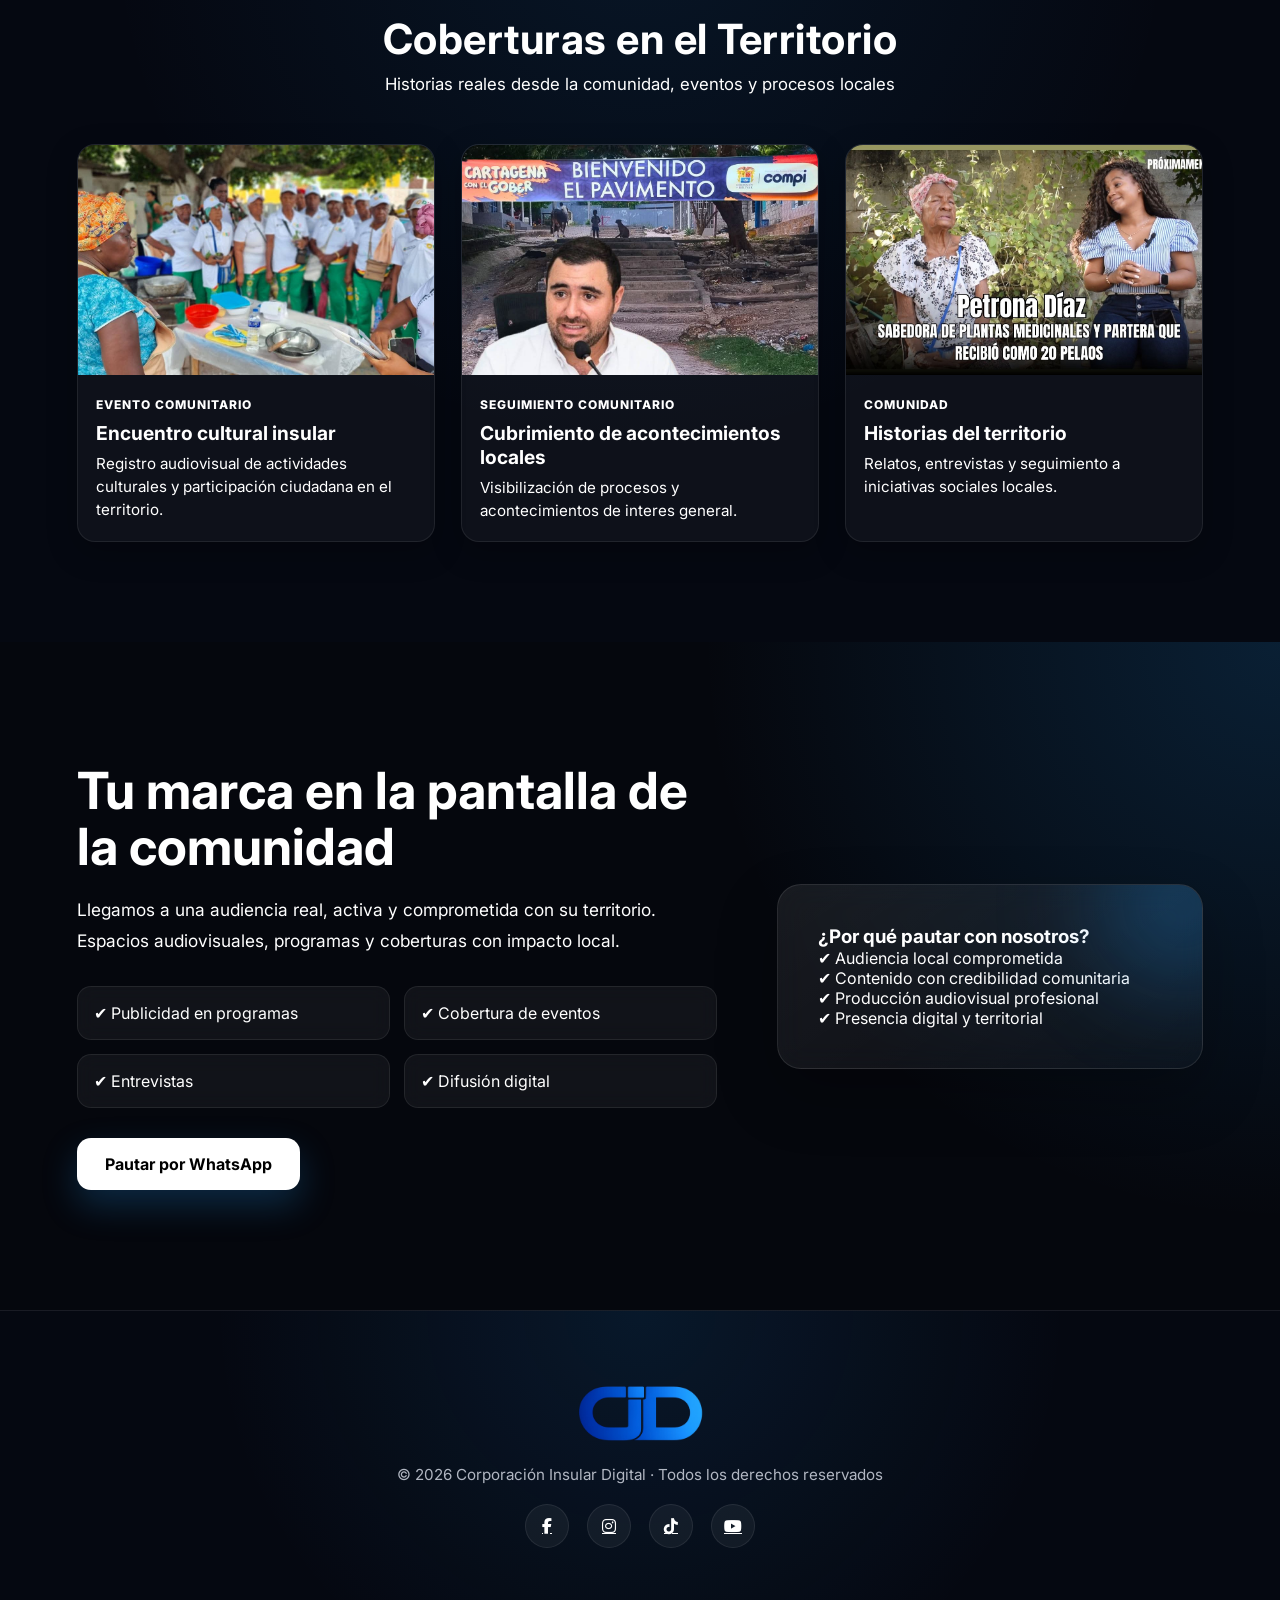
==== commit b3434653: "Update colectivo.html" ====
--- a/colectivo.html
+++ b/colectivo.html
@@ -19,12 +19,12 @@
 <header class="navbar">
   <div class="nav-flex">
 
-    <a href="#index.html" class="logo">
+    <a href="index.html" class="logo">
       <img src="assets/ahorasi.png" alt="Colectivo">
     </a>
 
     <nav>
-      <a href="#index.html">Inicio</a>
+      <a href="index.html">Inicio</a>
       <a href="#programas">Programas</a>
       <a href="#pauta">Pauta</a>
     </nav>
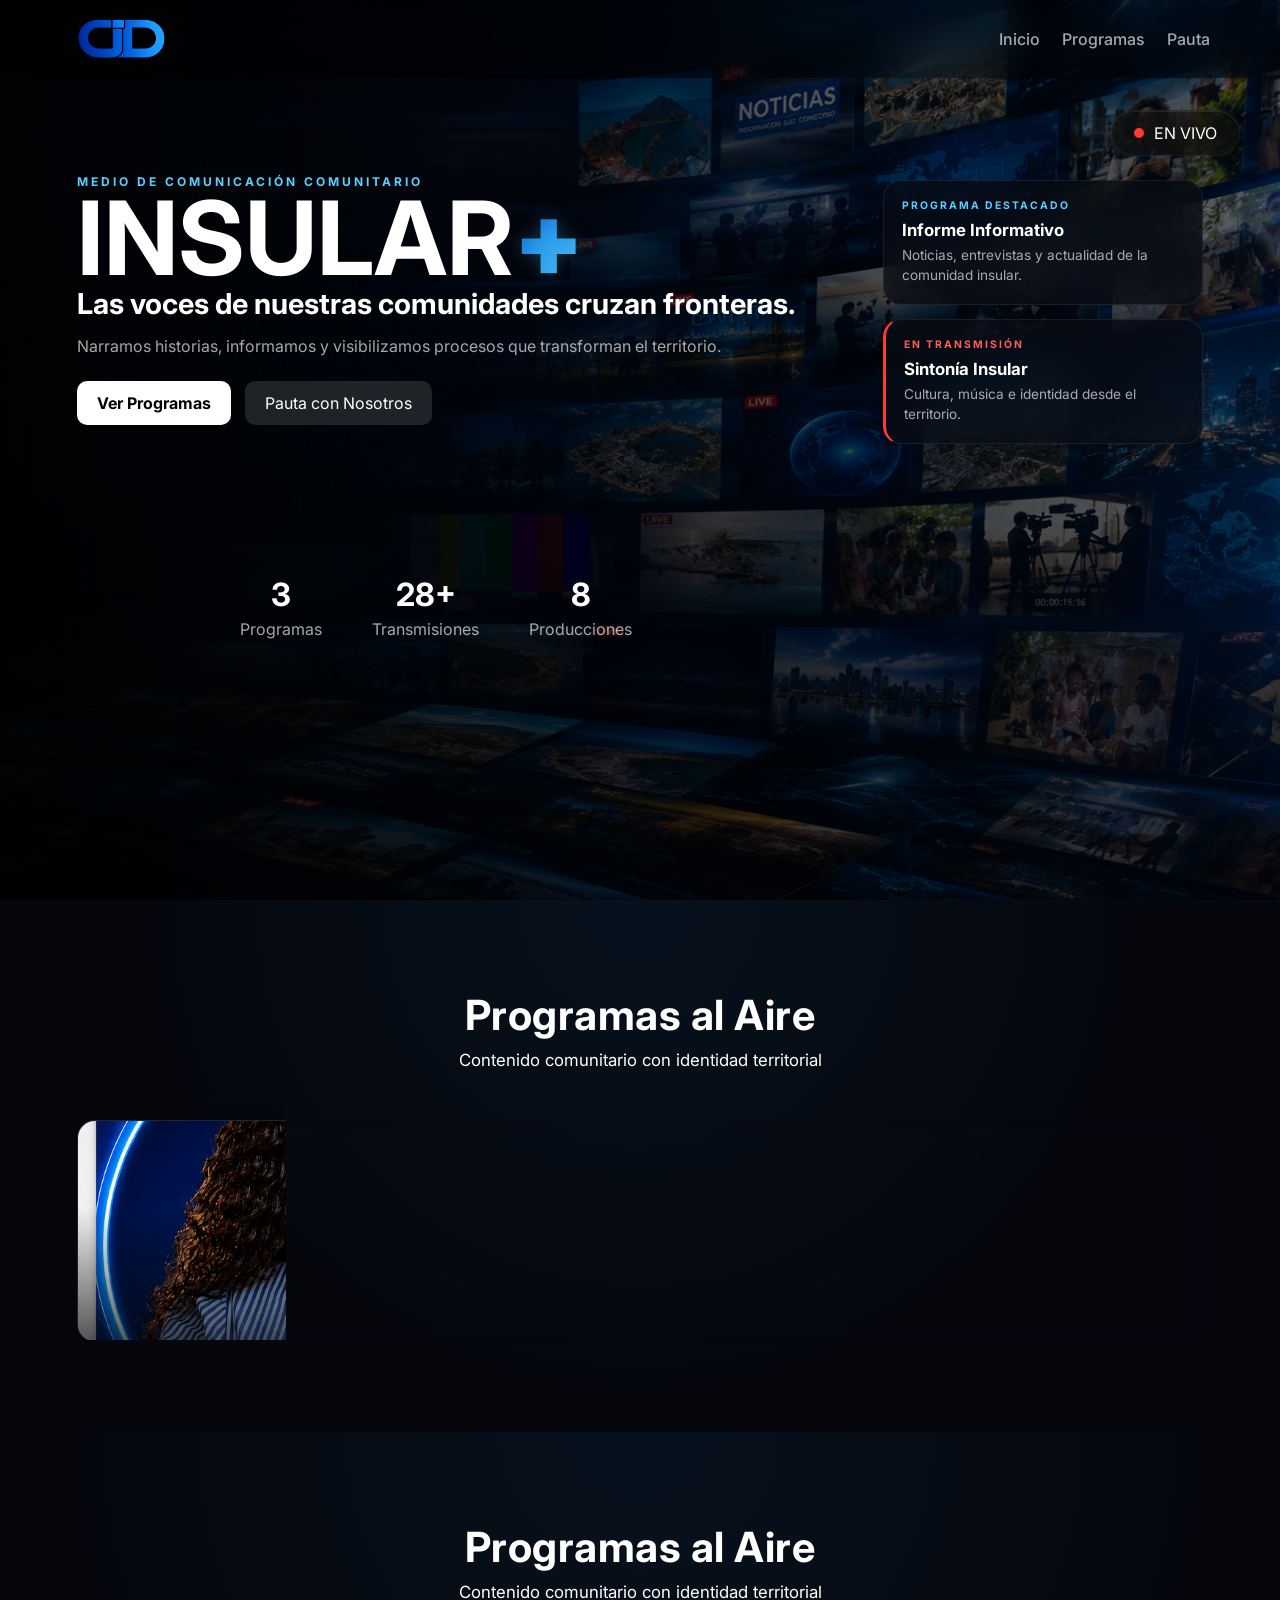
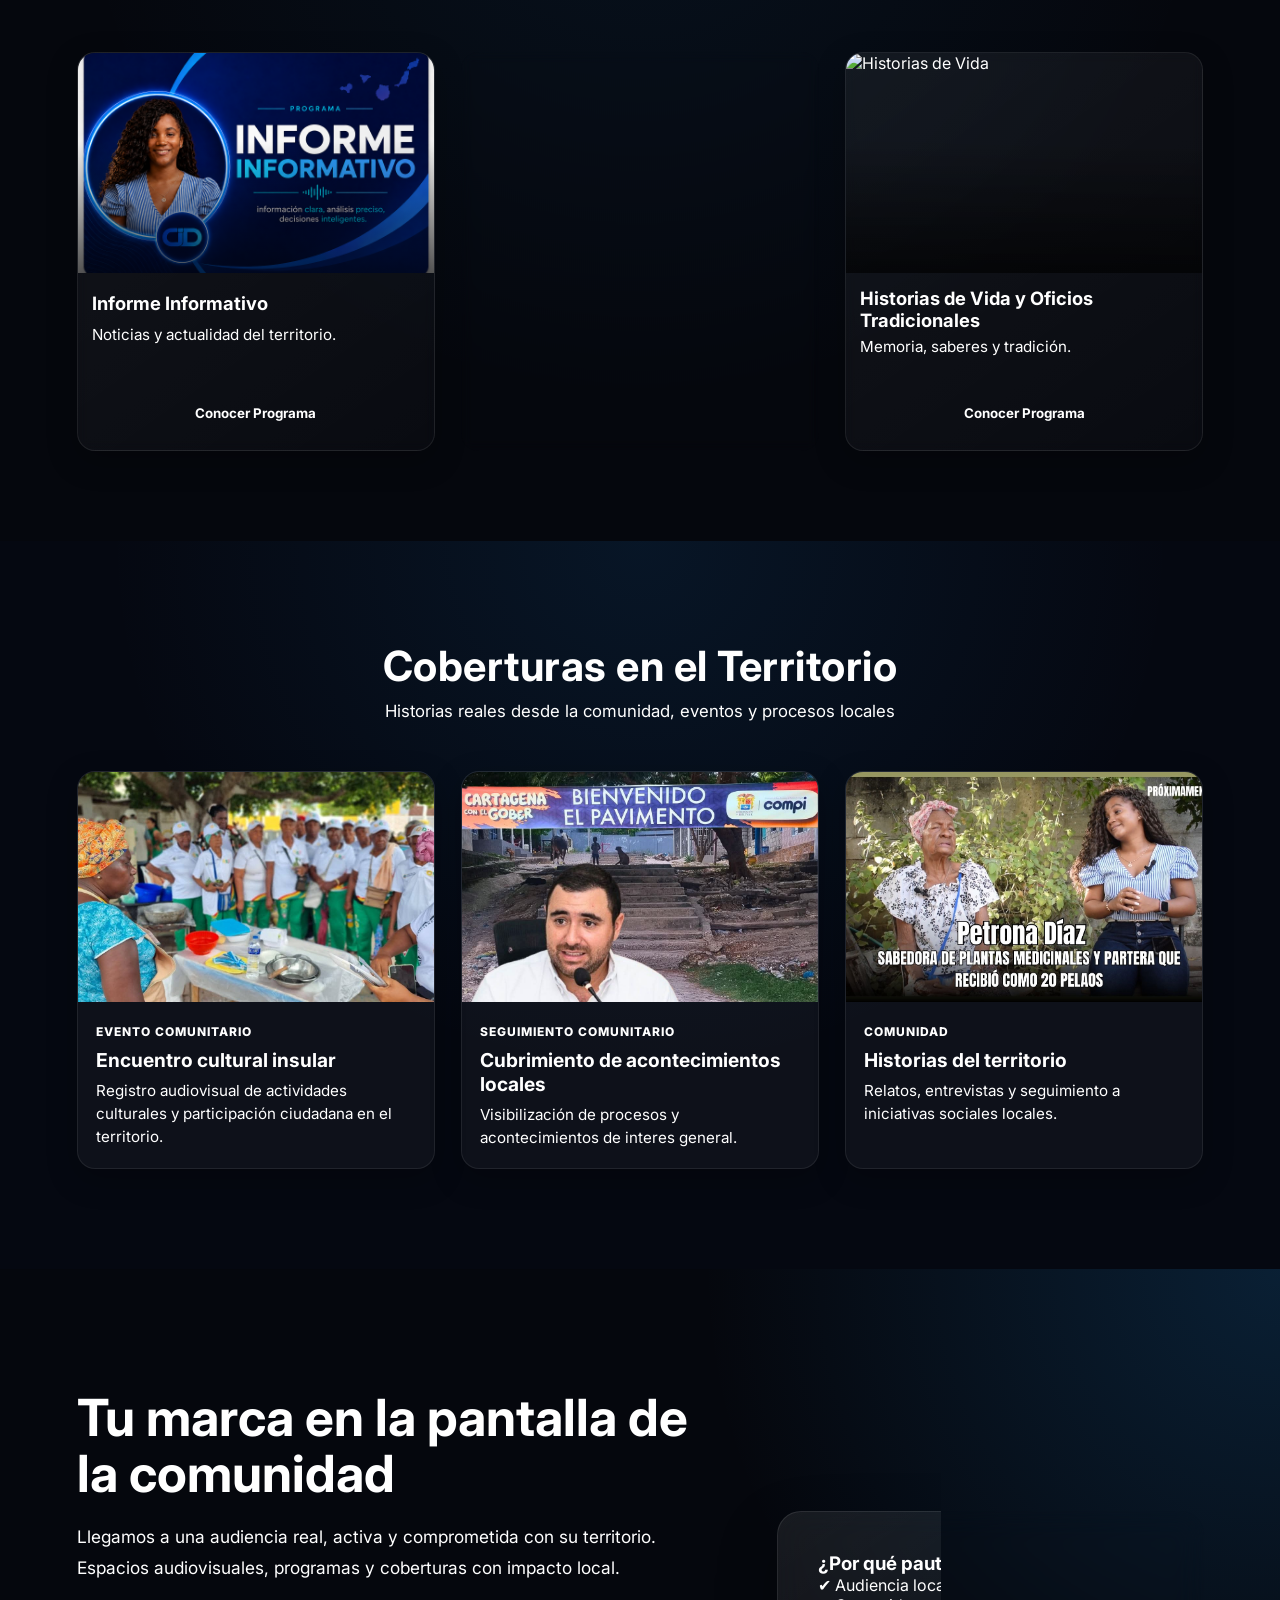
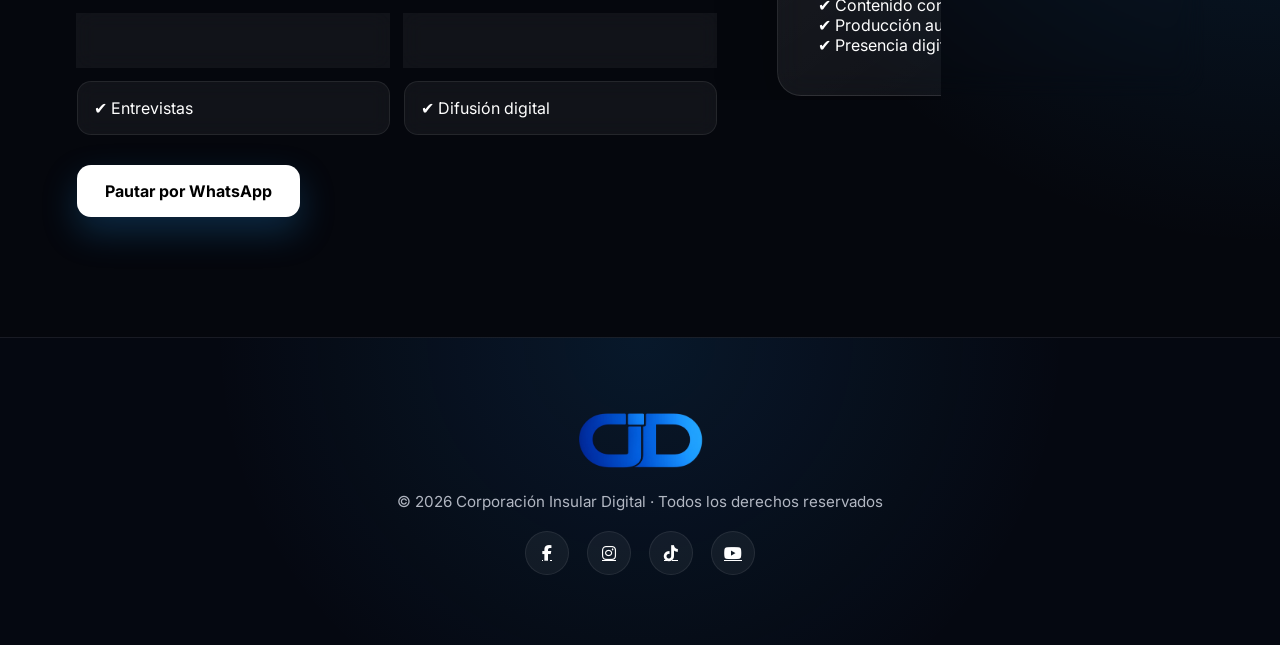
==== commit c58dab18: "Update colectivo.html" ====
--- a/colectivo.html
+++ b/colectivo.html
@@ -164,51 +164,6 @@
 </button>
 
 </article>
-
-</article>
-    <article class="programa-card" id="sintonia">
-
-<div class="sintonia-image">
-
-  <img src="assets/sintonia.jpg"
-</div>
-
-<h3>Sintonía Insular</h3>
-
-<p>
-Música, cultura e identidad.
-</p>
-<div class="programa-info">
-  <p>
-    Programa dedicado a la música, la cultura y las expresiones artísticas
-    del territorio insular.
-  </p>
-
-  <p>
-    Incluye entrevistas, invitados especiales y difusión de nuevos talentos.
-  </p>
-  
-  <span>TRANSMISIÓN OFICIAL</span>
-
-            <h3>Todos los Viernes</h3>
-
-            <p>6:00 PM y 6:30 PM</p>
-</div>
-<button onclick="togglePrograma(this)">
-  Conocer Programa
-</button>
-
-</article>
-
-    <article class="programa-card" id="historias">
-
-<div class="historias-image">
-
-  <img src="assets/historia.jpg"
-</div>
-
-<h3>Historias de Vida y Oficios Tradicionales</h3>
-  
 </section>
 <!-- ================= PROGRAMAS ================= -->
 <section class="programas" id="programas">
@@ -237,7 +192,7 @@
           entrevistas, reportajes especiales y análisis de temas de interés.
         </p>
 
-        <span>EMISIÓN OFICIAL</span>
+        <h3>EMISIÓN OFICIAL<h3>
         <h3>Todos los Viernes</h3>
         <p>12:00 PM y 12:30 PM</p>
       </div>
@@ -264,7 +219,7 @@
           Programa dedicado a la música, la cultura y las expresiones artísticas.
         </p>
 
-        <span>TRANSMISIÓN OFICIAL</span>
+        <h3>TRANSMISIÓN OFICIAL<h3>
         <h3>Todos los Viernes</h3>
         <p>6:00 PM y 6:30 PM</p>
       </div>
@@ -291,7 +246,7 @@
           Espacio de memoria colectiva donde se comparten experiencias y tradiciones.
         </p>
 
-        <span>PRODUCCIÓN ESPECIAL</span>
+        <h3>PRODUCCIÓN ESPECIAL<h3>
         <h3>Cada fin de mes</h3>
         <p>7:00 PM y 7:30 PM</p>
       </div>
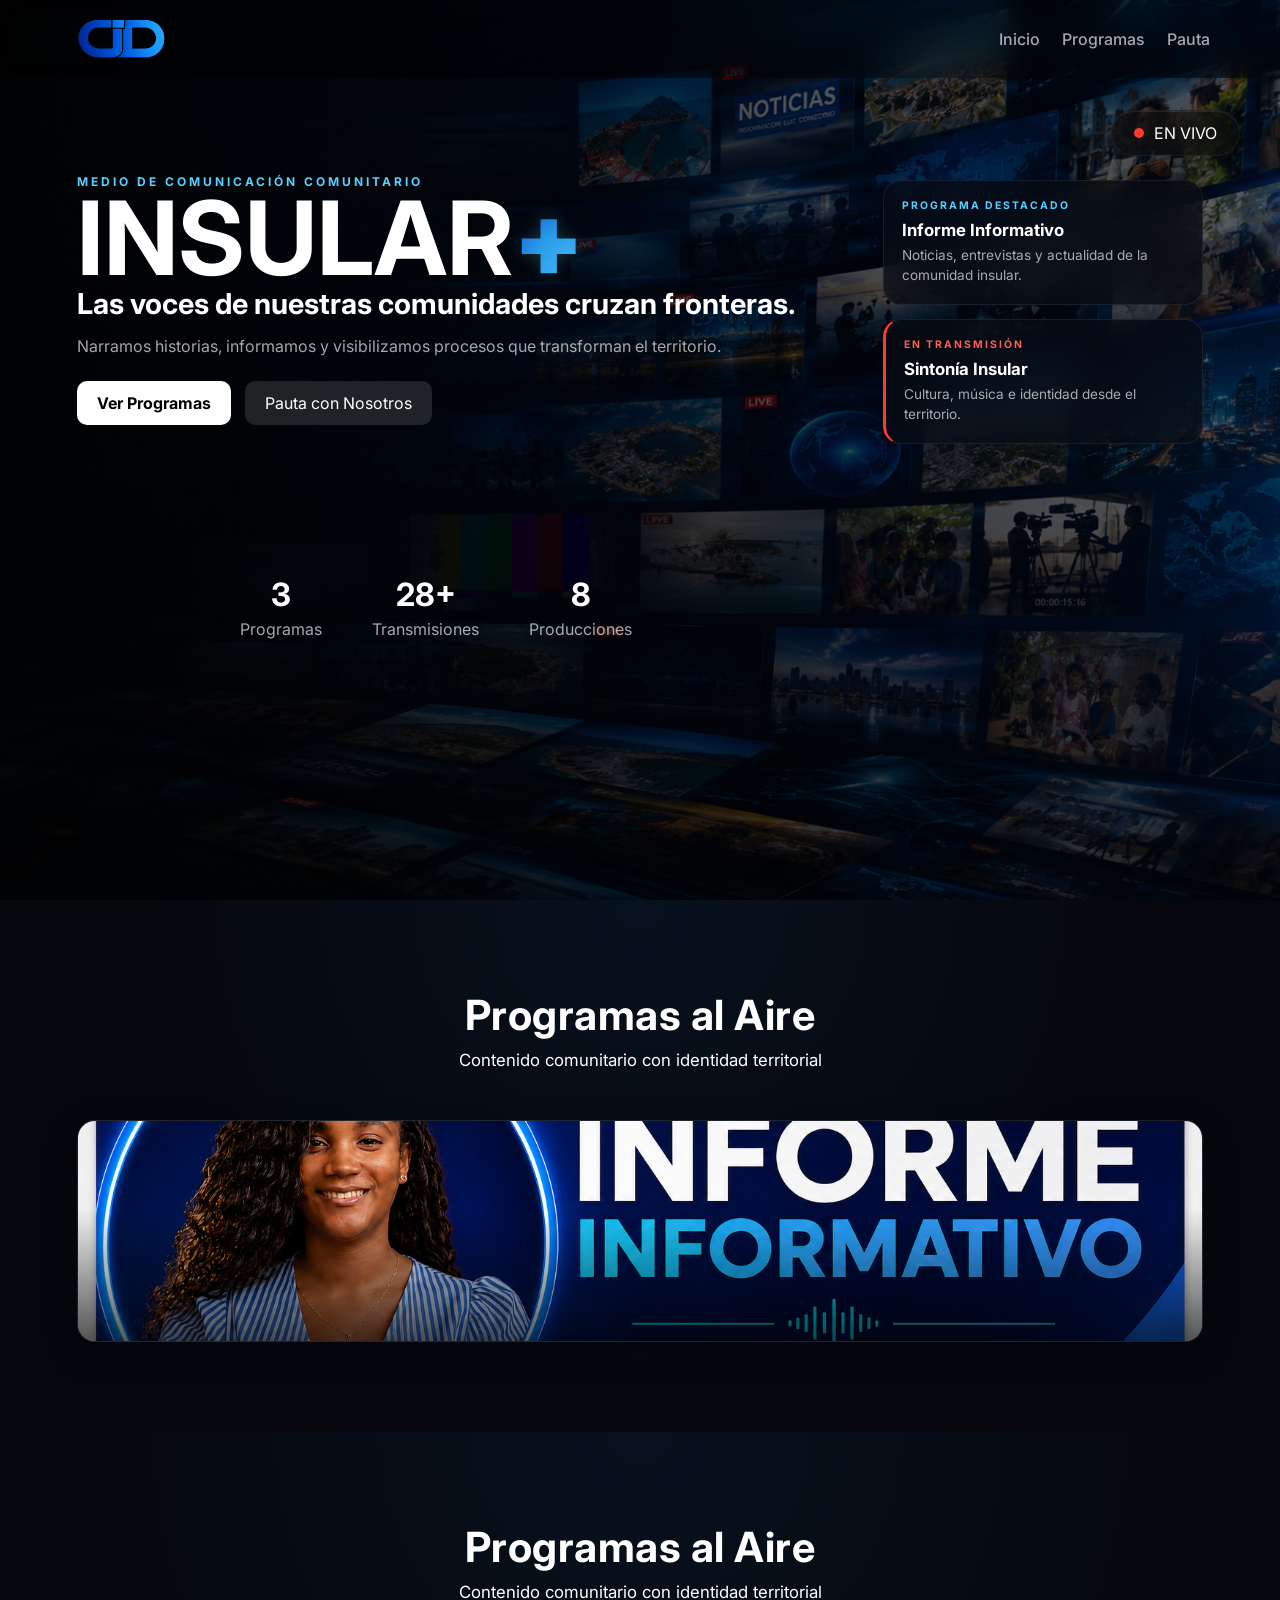
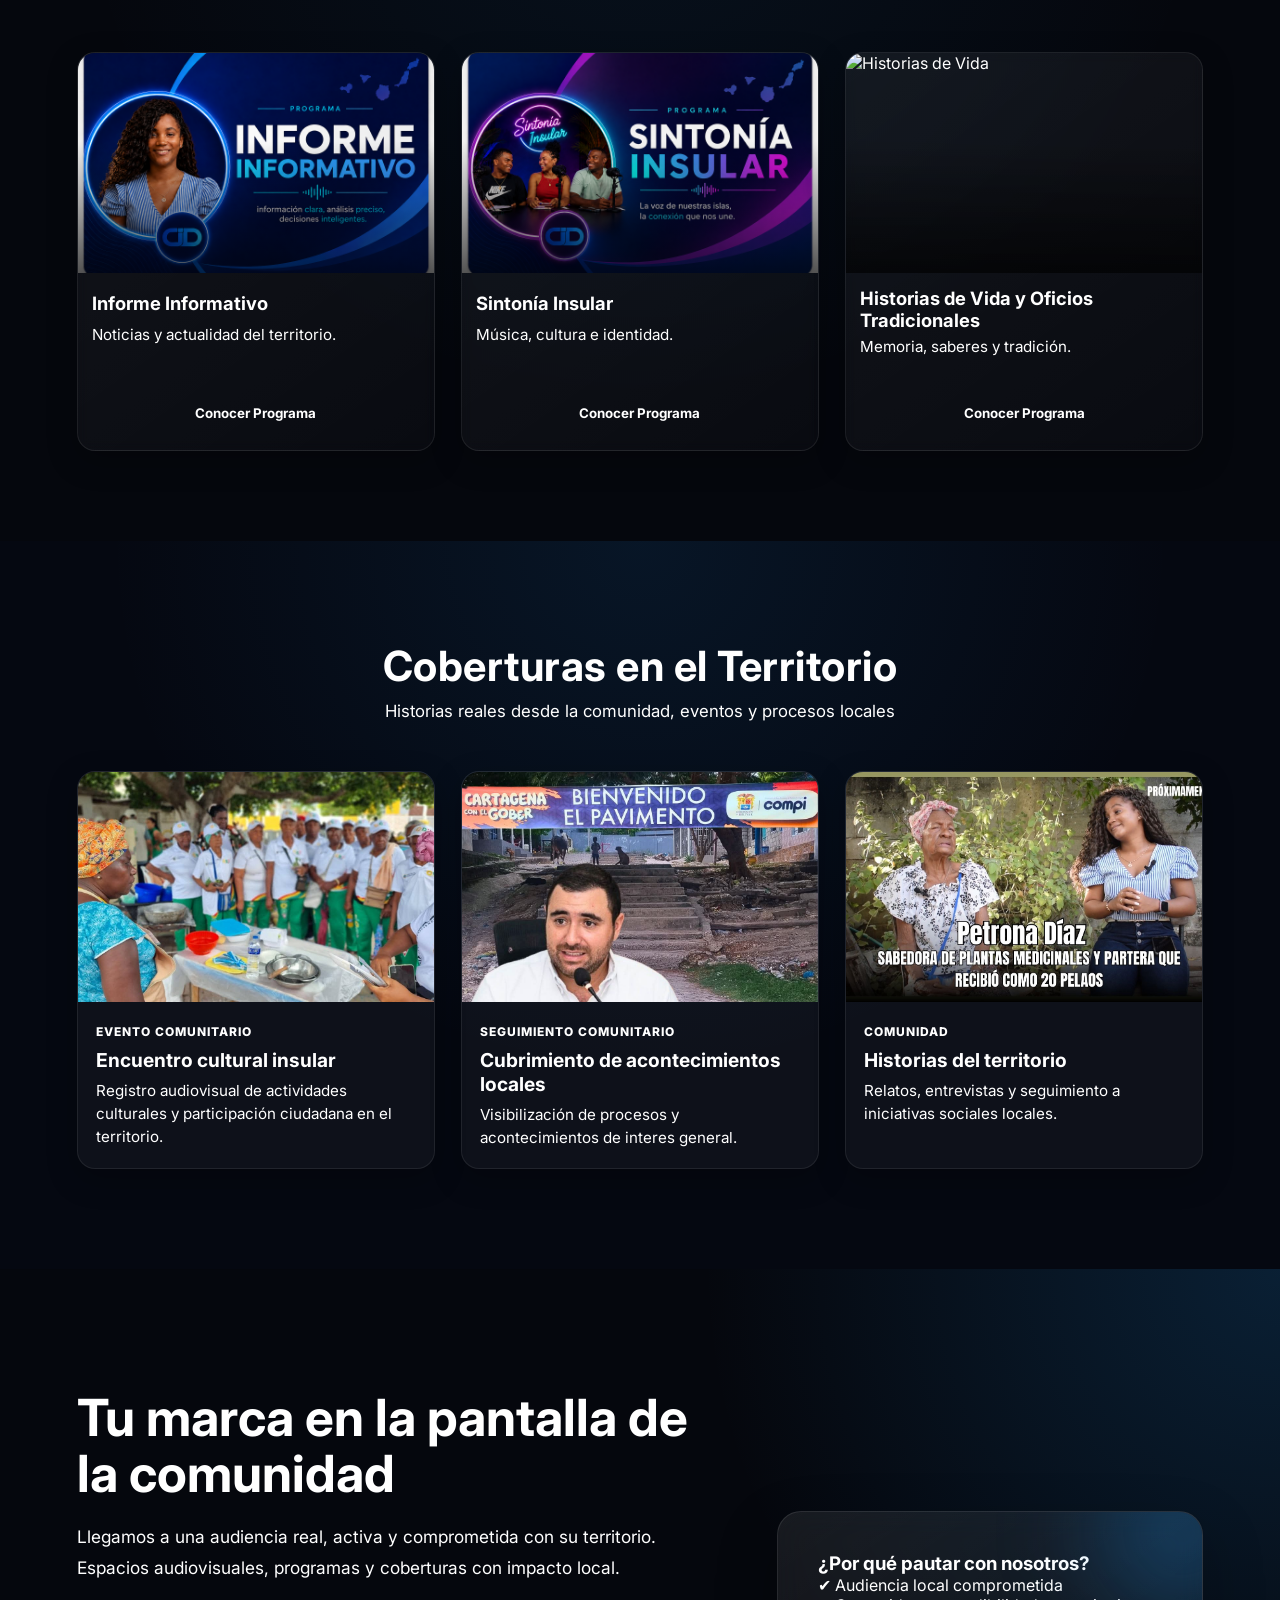
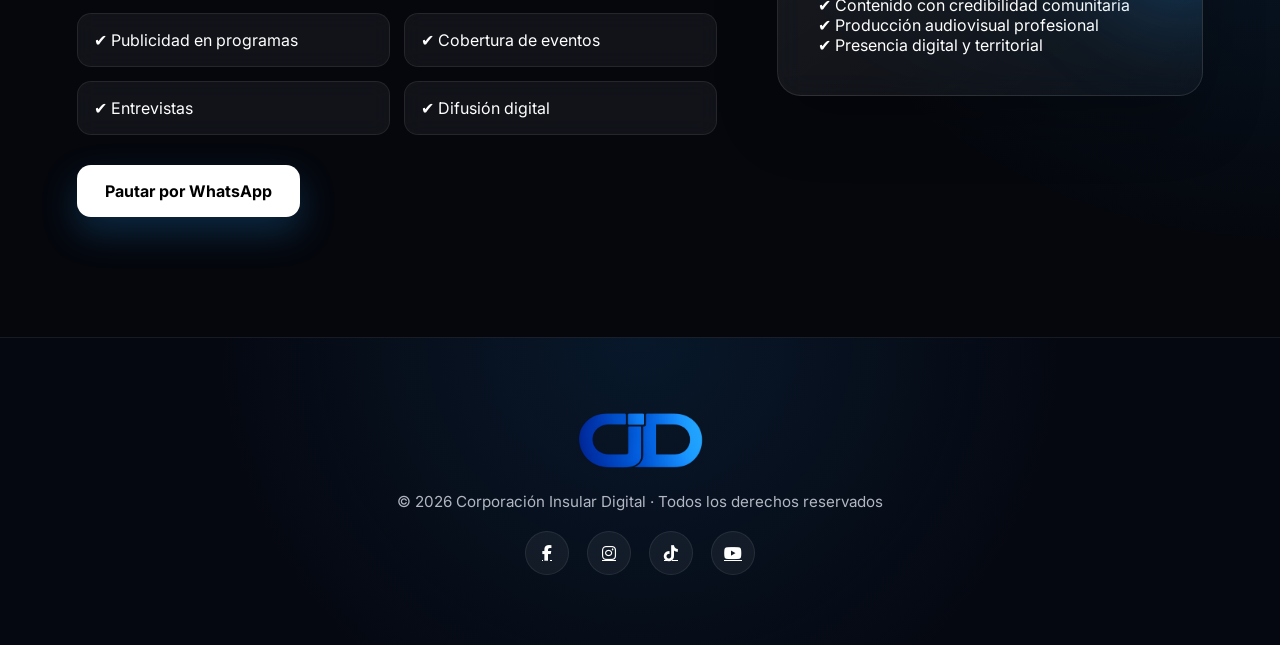
==== commit 9acd489d: "Update colectivo.html" ====
--- a/colectivo.html
+++ b/colectivo.html
@@ -234,7 +234,7 @@
     <article class="programa-card" id="historias">
 
       <div class="programa-image">
-        <img src="assets/historia.jpg" alt="Historias de Vida">
+        <img src="assets/oficios.jpg" alt="Historias de Vida">
       </div>
 
       <h3>Historias de Vida y Oficios Tradicionales</h3>
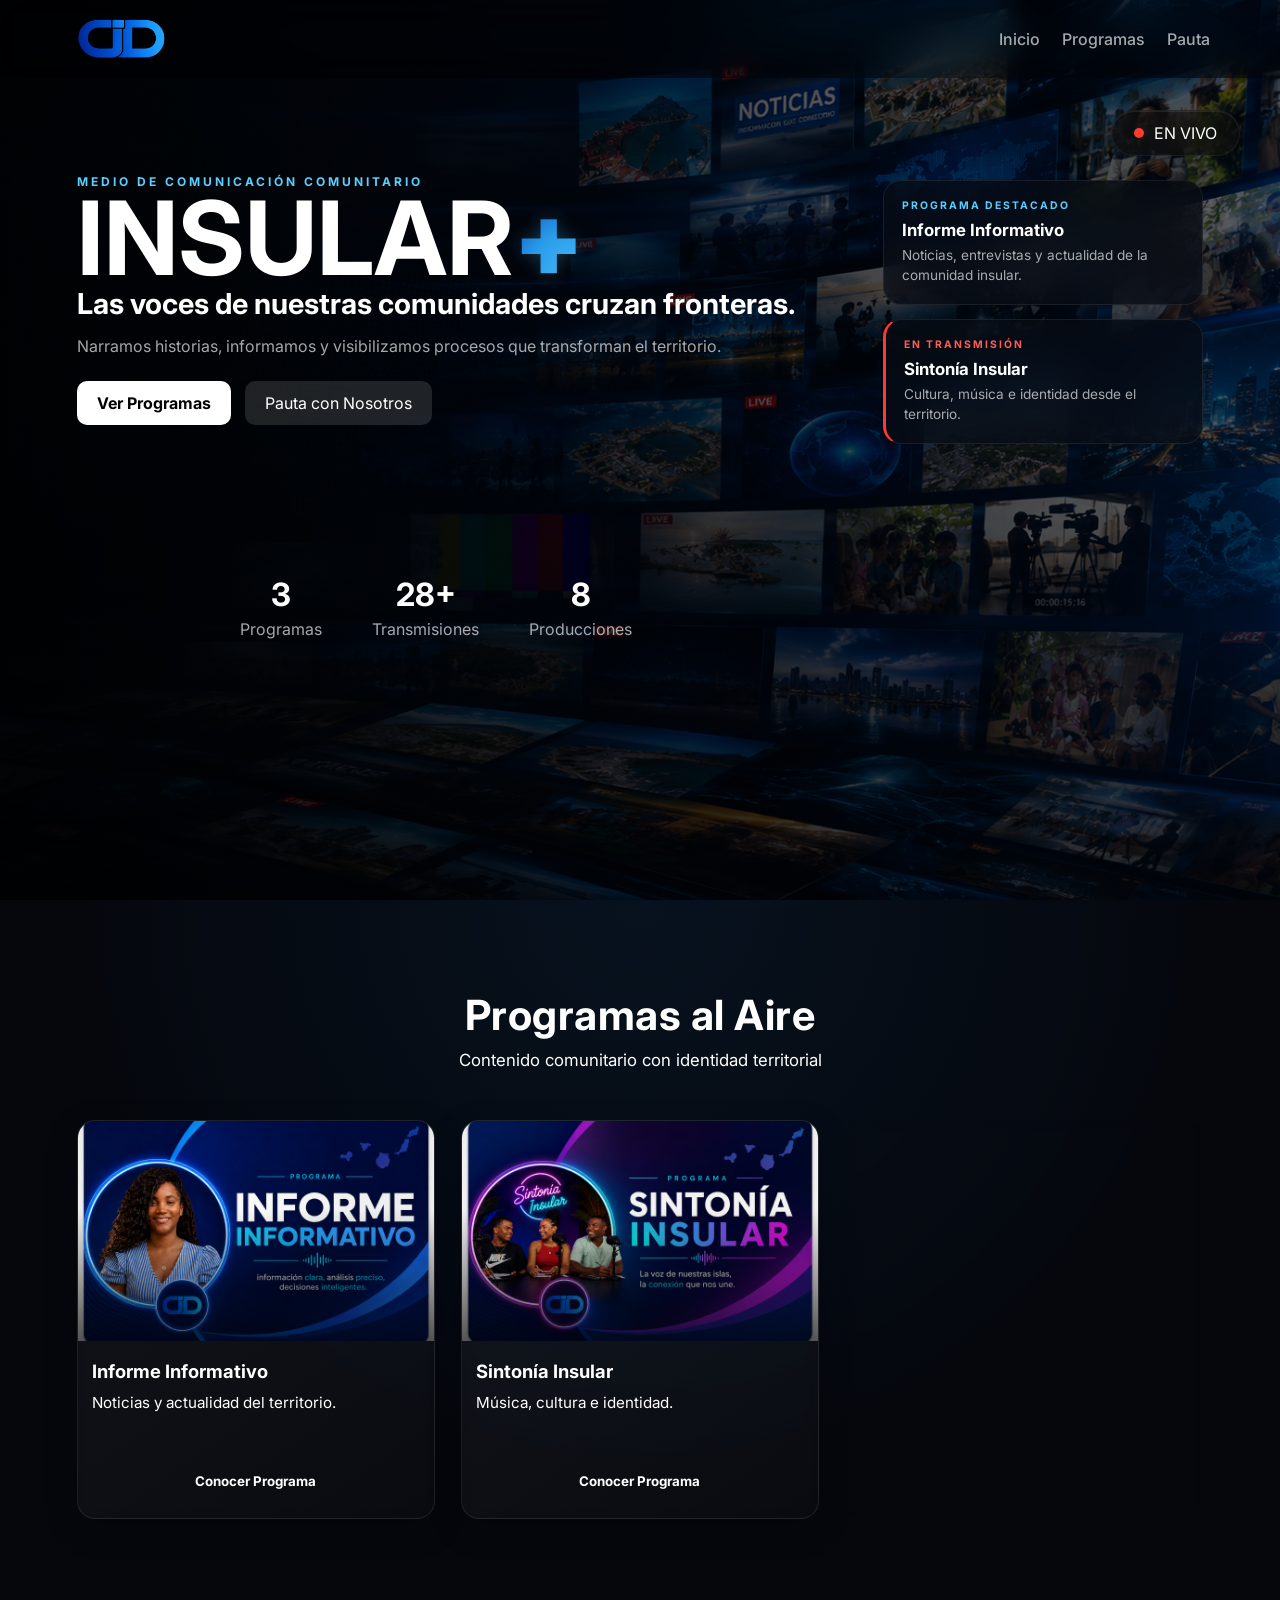
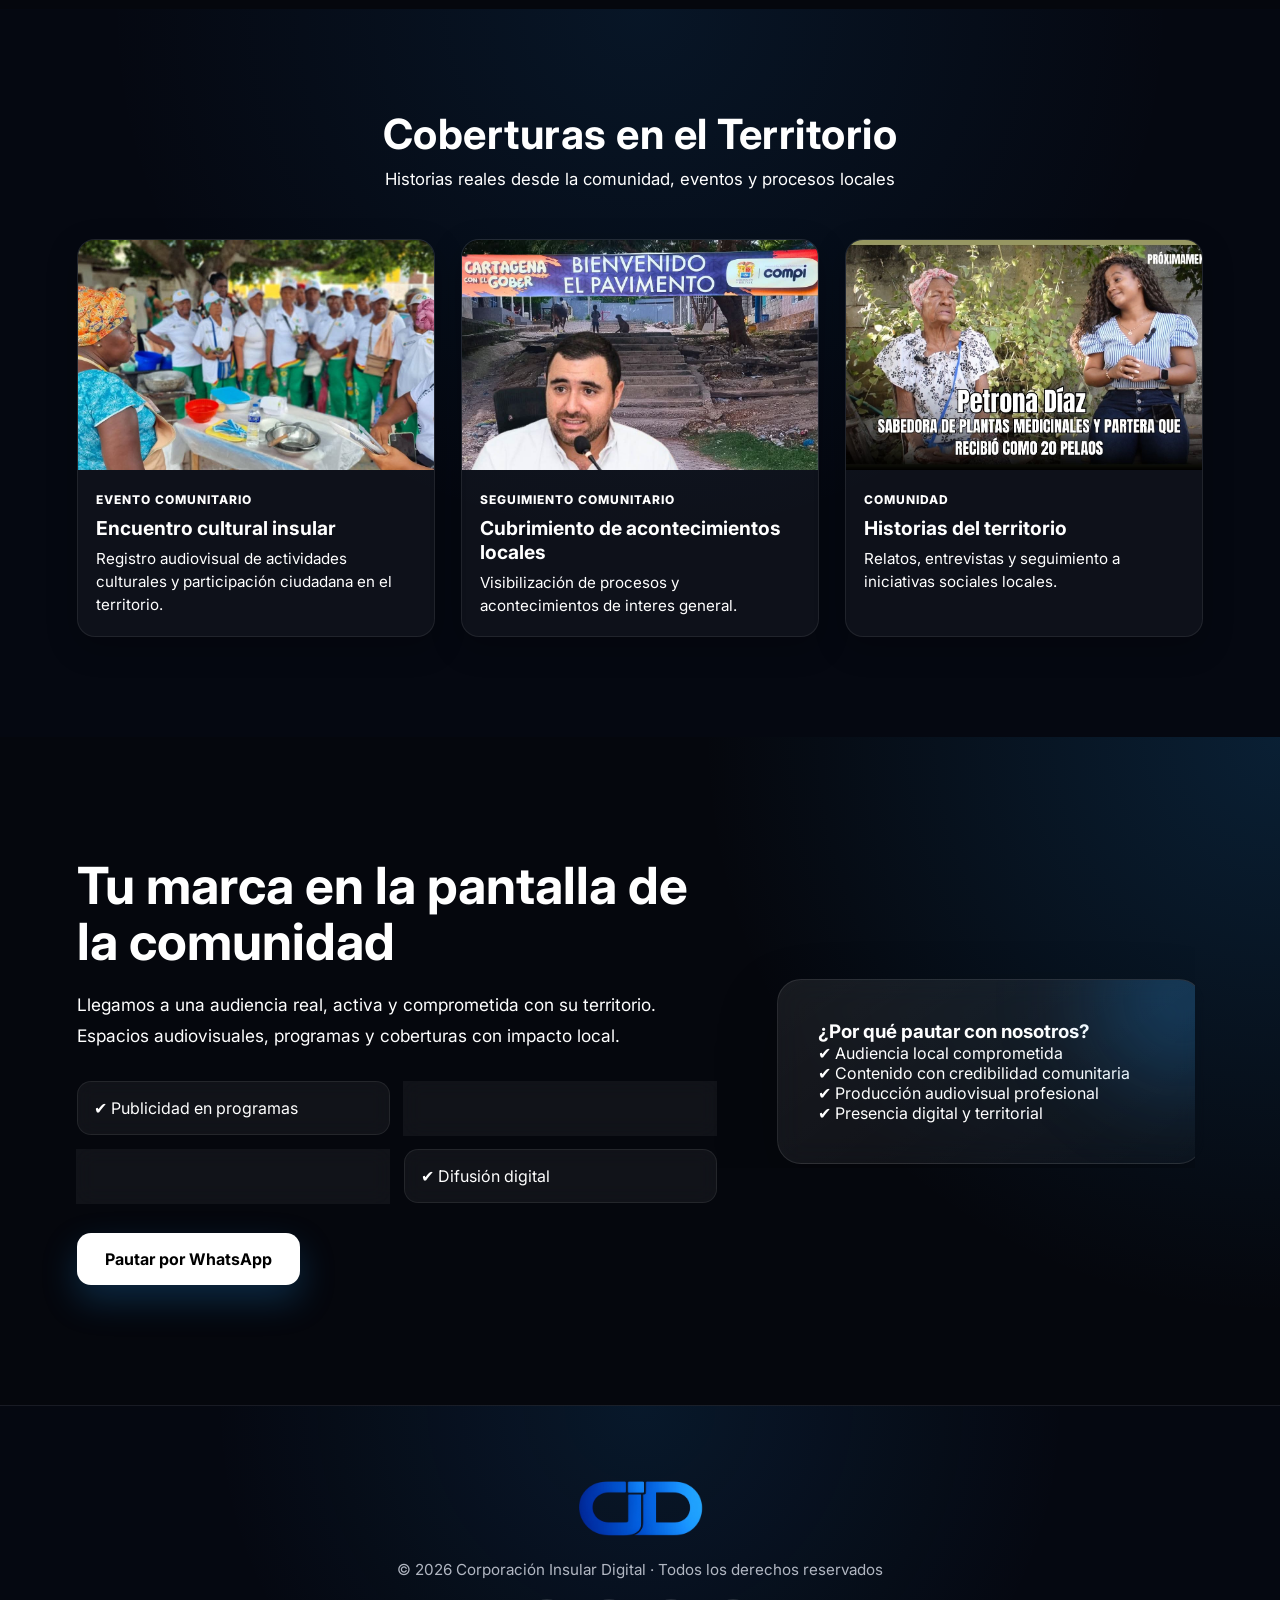
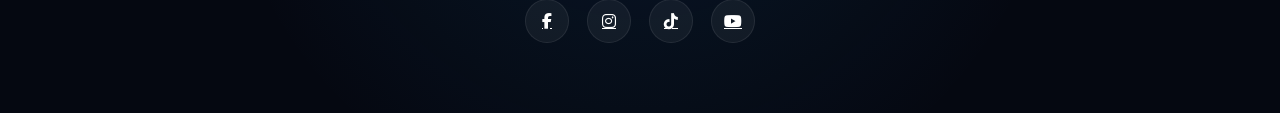
==== commit 2d903667: "Update colectivo.html" ====
--- a/colectivo.html
+++ b/colectivo.html
@@ -115,56 +115,6 @@
   <div class="indicator"><strong>8</strong><span>Producciones</span></div>
     </div>
 </section>
-
-
-<!-- ================= PROGRAMAS ================= -->
-<section class="programas" id="programas">
-
-  <div class="section-header">
-    <h2>Programas al Aire</h2>
-    <p>Contenido comunitario con identidad territorial</p>
-  </div>
-
-  <div class="programas-grid">
-
-    <article class="programa-card" id="informe">
-
-  <div class="programa-image">
-
-  <img src="assets/informativo.jpg" 
-
-</div>
-
-  <h3>Informe Informativo</h3>
-
-  <p>Noticias y actualidad del territorio.</p>
-
-  <div class="programa-info">
-    <p>
-      Espacio dedicado a la información comunitaria, noticias locales,
-      entrevistas, reportajes especiales y análisis de temas de interés
-      para las comunidades insulares.
-    </p>
-
-    <p>
-      Conduce procesos de comunicación participativa y visibiliza las
-      iniciativas ciudadanas del territorio.
-    </p>
-    
-    <span>EMISIÓN OFICIAL</span>
-
-            <h3>Todos los Viernes</h3>
-
-            <p>12:00 PM y 12:30 PM</p>
-
-  </div>
-
-  <button onclick="togglePrograma(this)">
-  Conocer Programa
-</button>
-
-</article>
-</section>
 <!-- ================= PROGRAMAS ================= -->
 <section class="programas" id="programas">
 
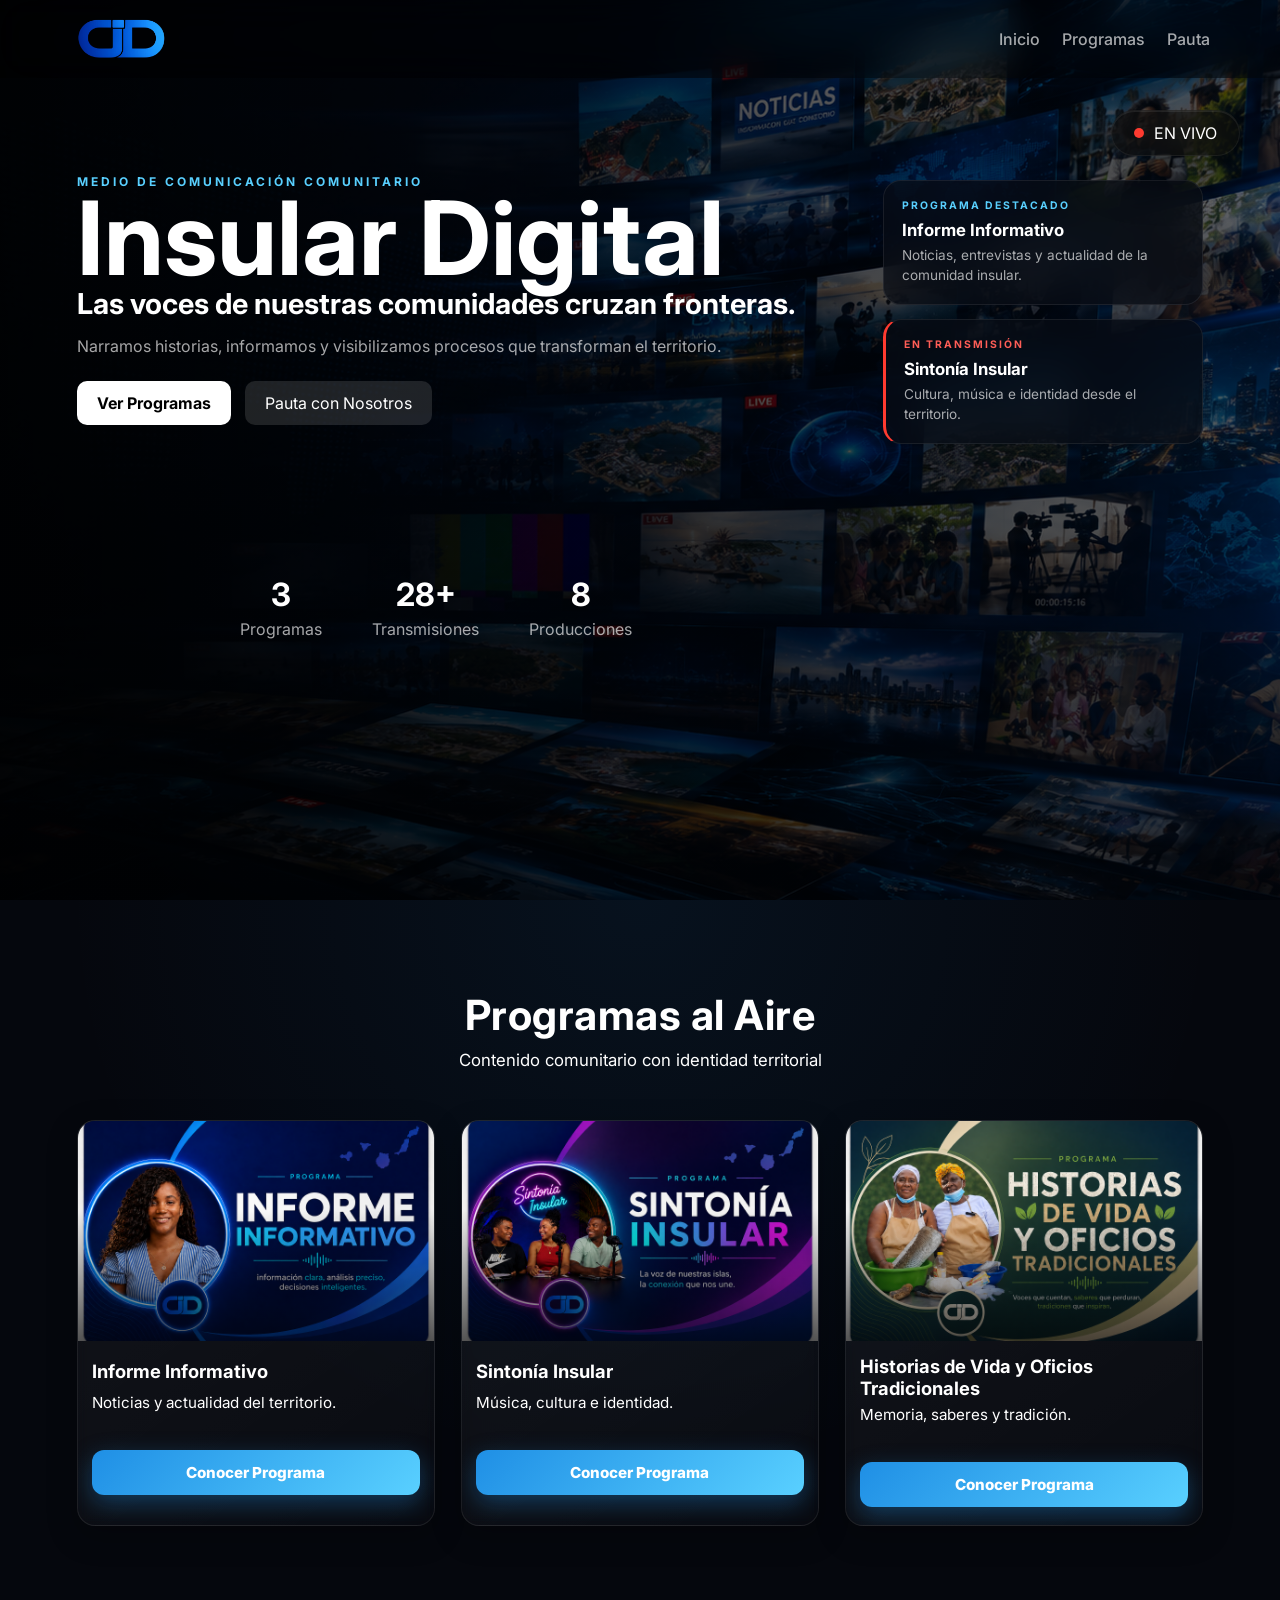
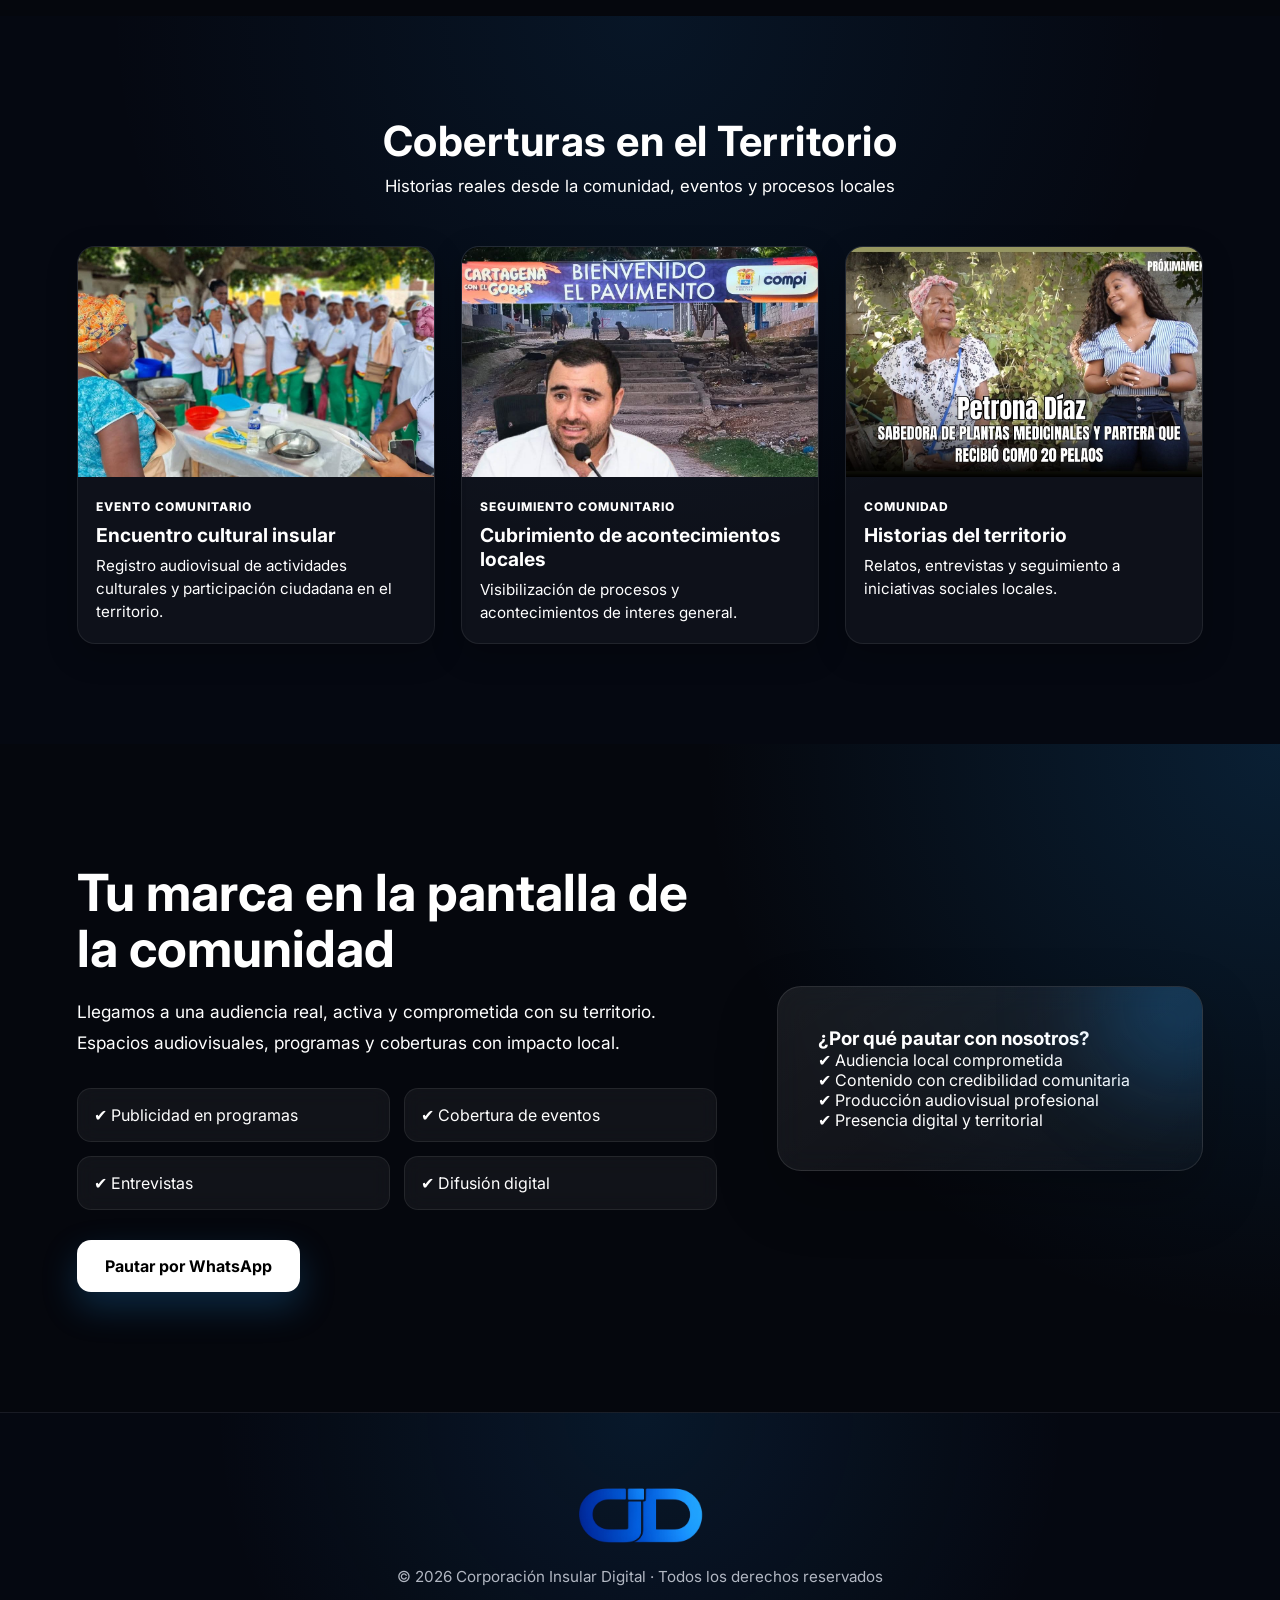
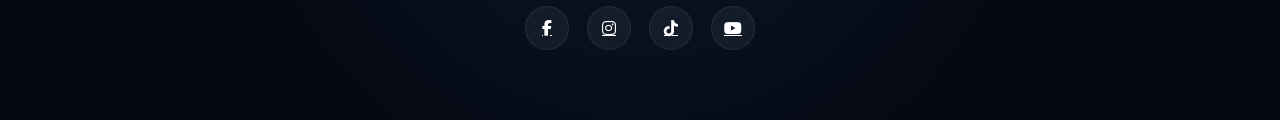
==== commit 66f60862: "Update colectivo.html" ====
--- a/colectivo.html
+++ b/colectivo.html
@@ -83,8 +83,8 @@
             MEDIO DE COMUNICACIÓN COMUNITARIO
         </span>
 
-        <h1>
-  INSULAR<span class="plus">+</span>
+        <h1 class="brand-title">
+  Insular Digital
 </h1>
 
         <h2>
--- a/colectivo.css
+++ b/colectivo.css
@@ -415,23 +415,29 @@
 /* BUTTON */
 .programa-card button{
   margin:0 14px 18px;
-  padding:11px;
+  padding:13px;
+
   width:calc(100% - 28px);
 
   border:none;
   border-radius:12px;
 
-  background:linear-gradient(90deg, var(--secondary), var(--accent));
+  background:linear-gradient(
+    135deg,
+    #1F8FE5,
+    #59D0FF
+  );
+
   color:#fff;
-  font-weight:700;
+  font-weight:800;
+  font-size:.95rem;
 
   cursor:pointer;
+
+  box-shadow:
+    0 8px 25px rgba(31,143,229,.35);
+
   transition:.3s ease;
-
-  position:relative;
-  z-index:2;
-
-  margin-top:auto; /* clave: empuja el botón abajo */
 }
 
 .programa-card button:hover{
